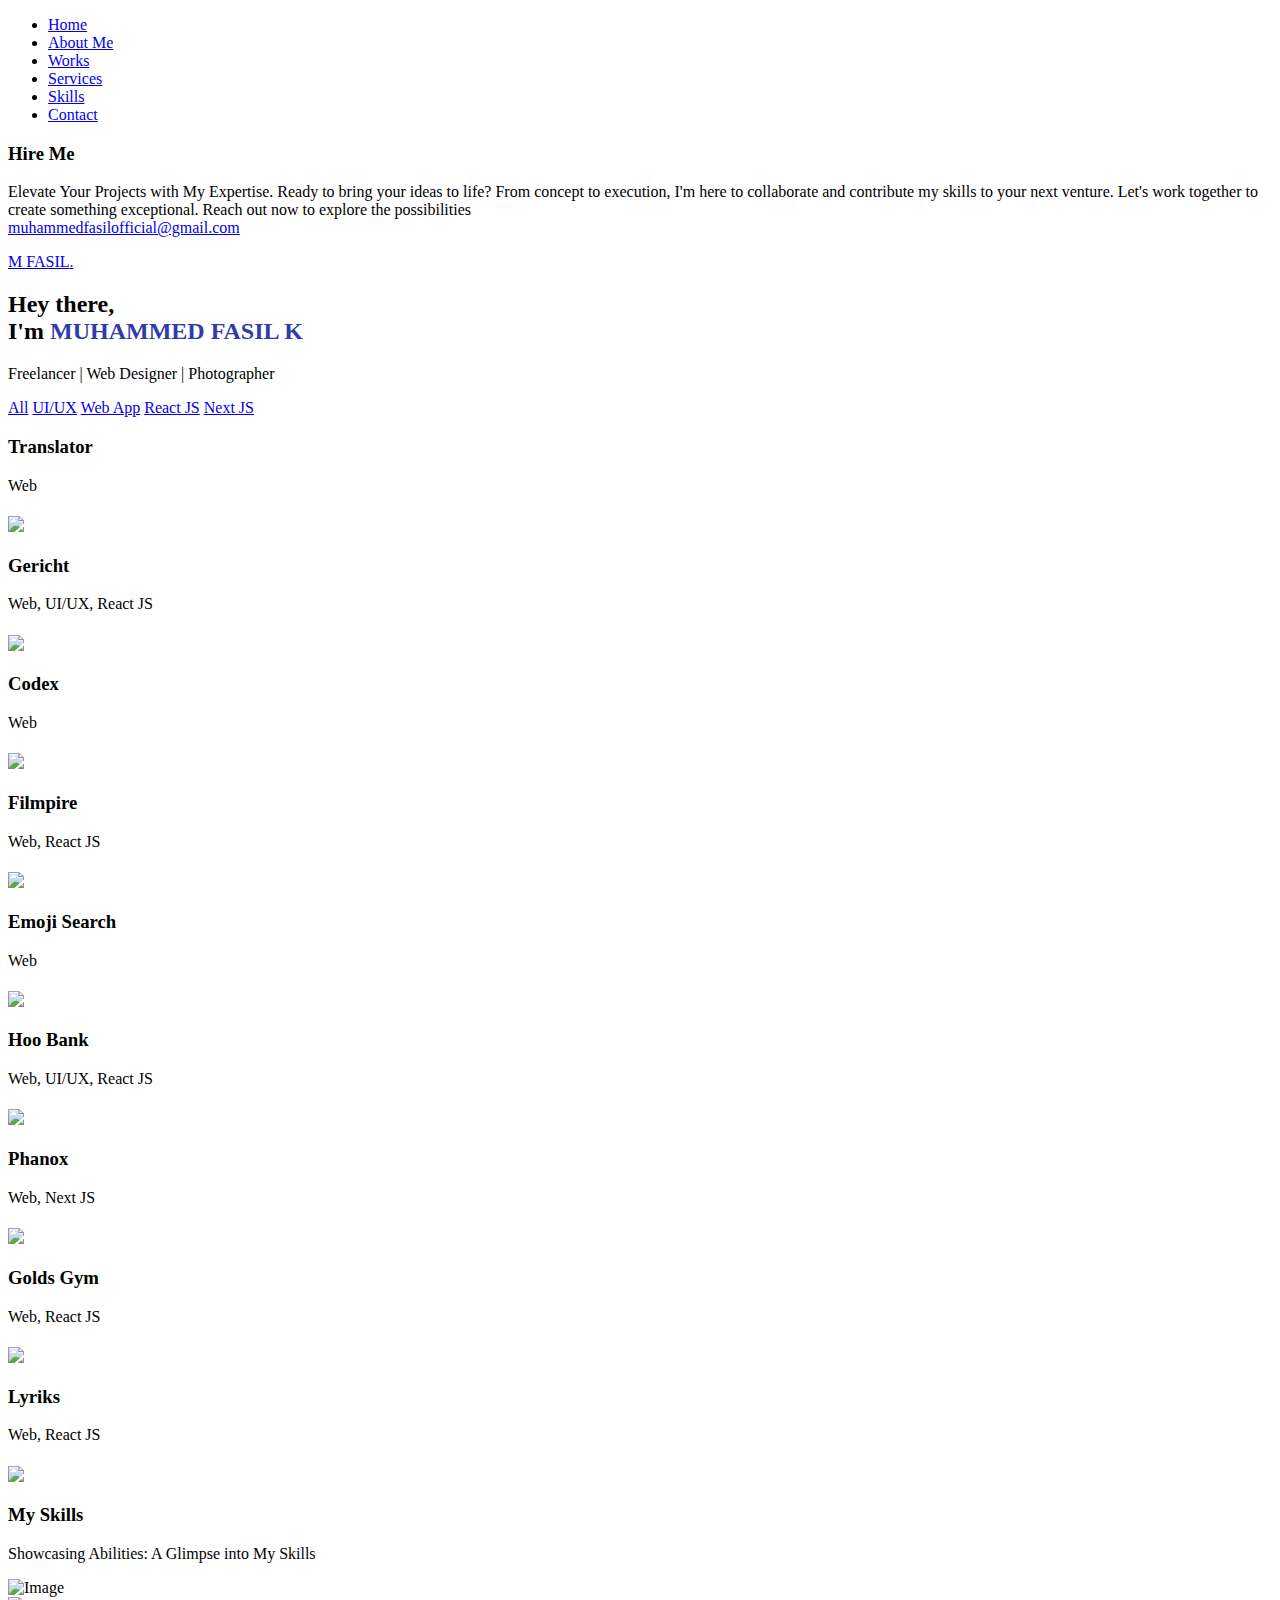
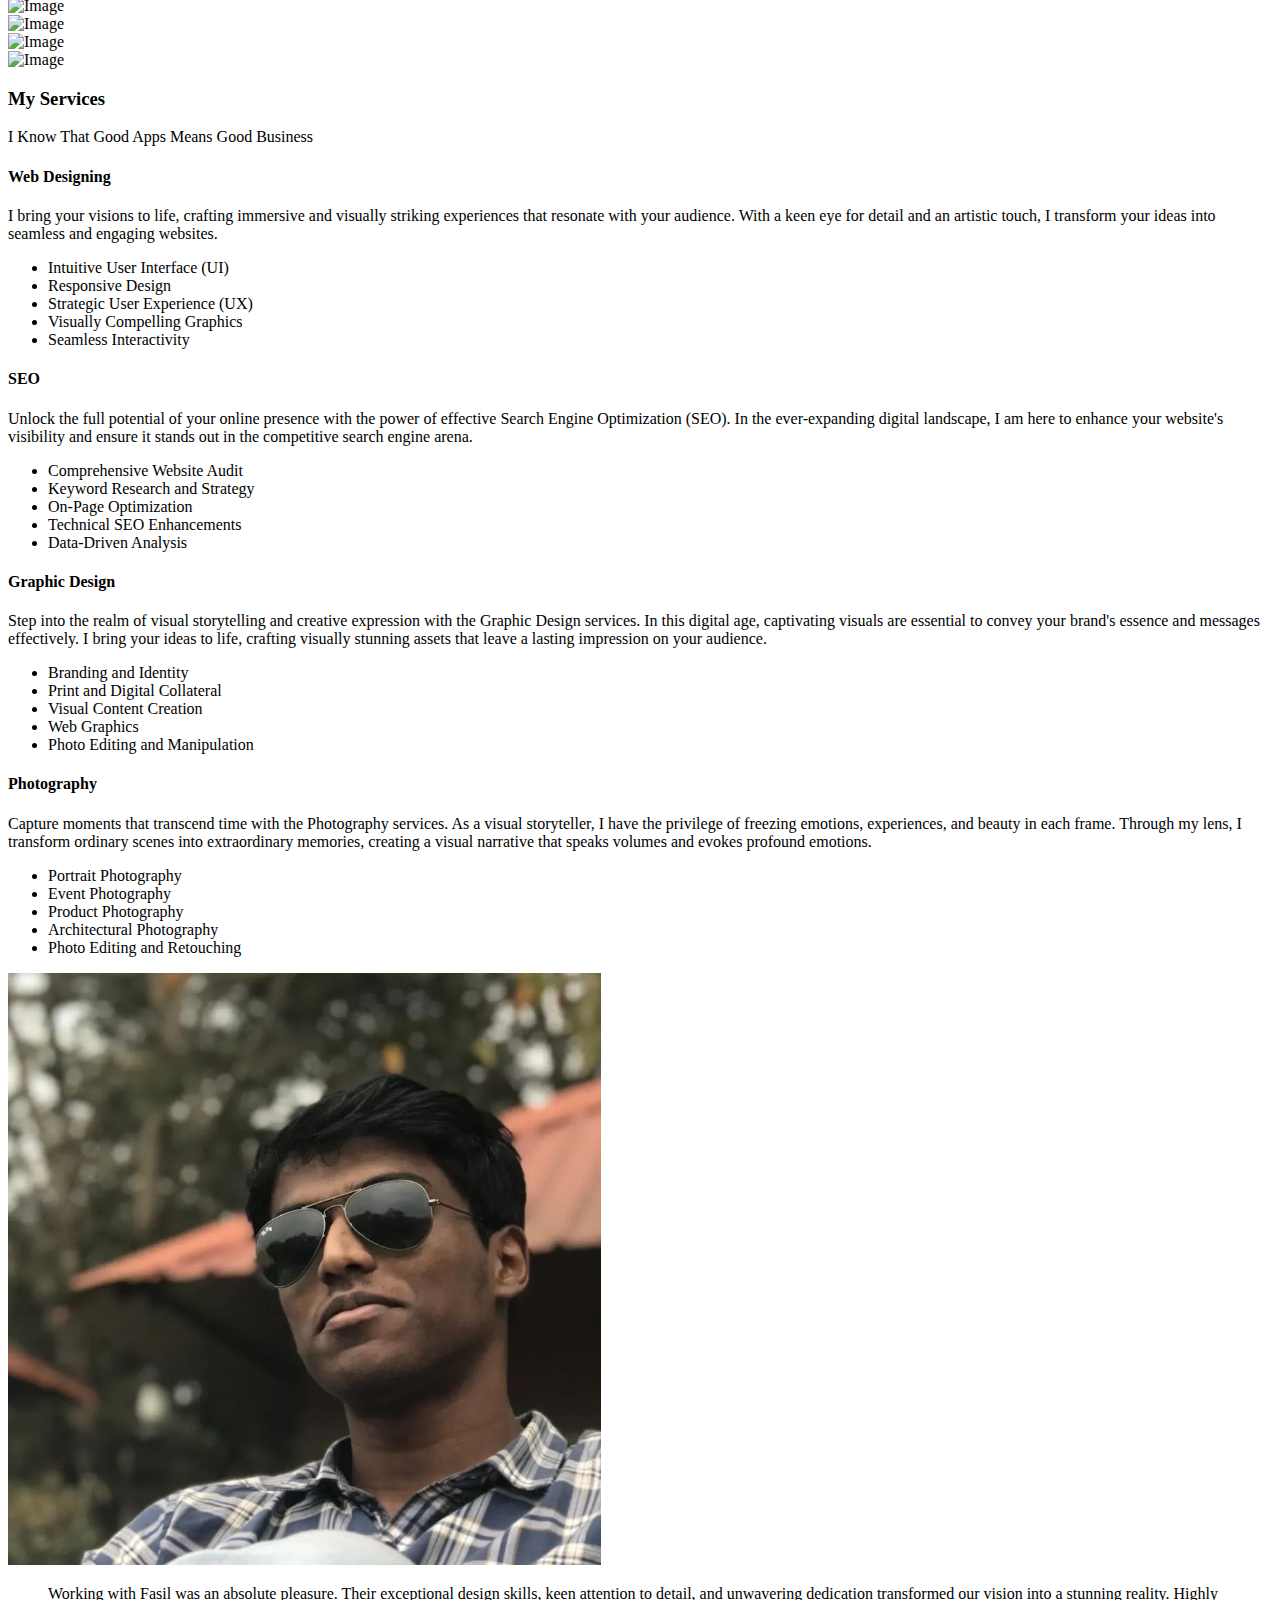
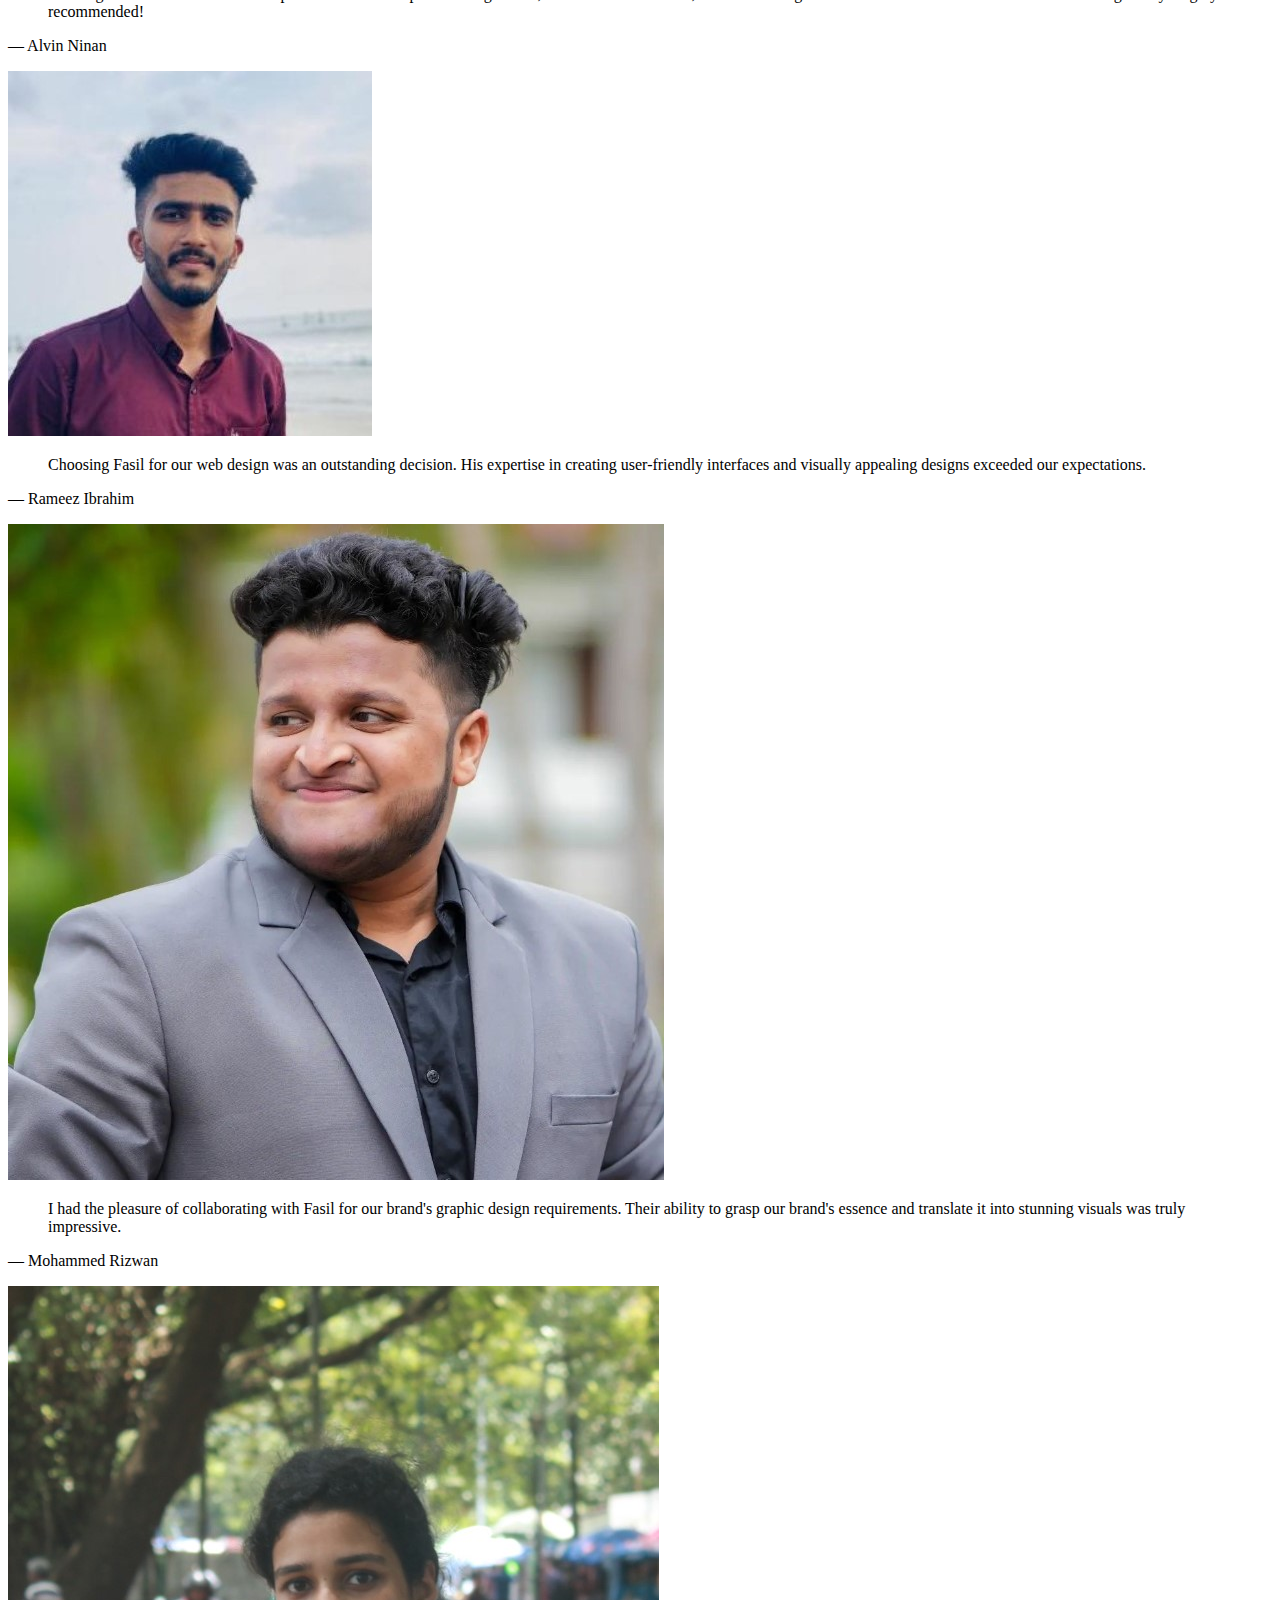
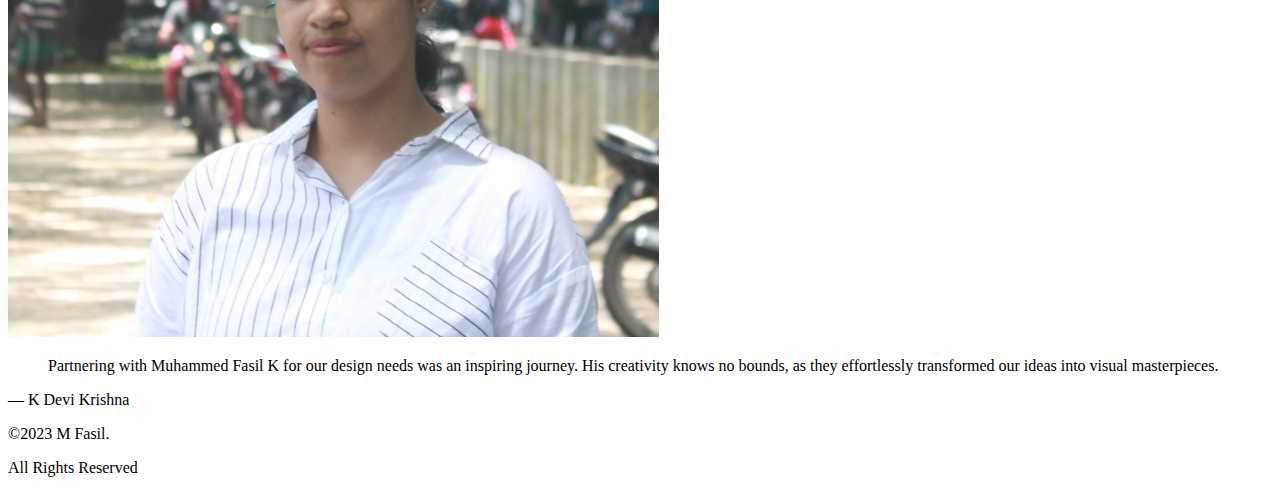
==== index.html @ 726c6844 "Updates" ====
<!DOCTYPE html>
<html lang="en">
  <head>
    <meta charset="utf-8" />
    <meta content="width=device-width, initial-scale=1.0" name="viewport" />

    <title>M Fasil</title>
    <meta content="" name="description" />
    <meta content="" name="keywords" />

    <!-- Favicons -->
    <link href="assets/img/favicon.png" rel="icon" />
    <link href="assets/img/apple-touch-icon.png" rel="apple-touch-icon" />

    <!-- Google Fonts -->
    <link
      href="https://fonts.googleapis.com/css?family=https://fonts.googleapis.com/css?family=Inconsolata:400,500,600,700|Raleway:400,400i,500,500i,600,600i,700,700i"
      rel="stylesheet"
    />

    <!-- Vendor CSS Files -->
    <link href="assets/vendor/aos/aos.css" rel="stylesheet" />
    <link
      href="assets/vendor/bootstrap/css/bootstrap.min.css"
      rel="stylesheet"
    />
    <link
      href="assets/vendor/bootstrap-icons/bootstrap-icons.css"
      rel="stylesheet"
    />
    <link href="assets/vendor/swiper/swiper-bundle.min.css" rel="stylesheet" />

    <!-- Template Main CSS File -->
    <link href="assets/css/style.css" rel="stylesheet" />
  </head>

  <body>
    <!-- ======= Navbar ======= -->
    <div class="collapse navbar-collapse custom-navmenu" id="main-navbar">
      <div class="container py-2 py-md-5">
        <div class="row align-items-start justify-content-between">
          <div class="col-md-2">
            <ul class="custom-menu">
              <li class="active"><a href="index.html">Home</a></li>
              <li><a href="about.html">About Me</a></li>
              <li><a href="works.html">Works</a></li>
              <li><a href="services.html">Services</a></li>
              <li><a href="skills.html">Skills</a></li>
              <li><a href="contact.html">Contact</a></li>
            </ul>
          </div>
          <div class="col-md-4 d-none d-md-block">
            <h3>Hire Me</h3>
            <p>
              Elevate Your Projects with My Expertise. Ready to bring your ideas
              to life? From concept to execution, I'm here to collaborate and
              contribute my skills to your next venture. Let's work together to
              create something exceptional. Reach out now to explore the
              possibilities <br />
              <span class="mt-2"
                ><a href="mailto:muhammedfasilofficial@gmail.com"
                  >muhammedfasilofficial@gmail.com</a
                ></span
              >
            </p>
          </div>
        </div>
      </div>
    </div>

    <nav class="navbar navbar-light custom-navbar">
      <div class="container">
        <a class="navbar-brand" href="index.html"
          >M FASIL<span style="color: rgb(49, 59, 172)">.</span></a
        >
        <a
          href="#"
          class="burger"
          data-bs-toggle="collapse"
          data-bs-target="#main-navbar"
        >
          <span></span>
        </a>
      </div>
    </nav>

    <main id="main">
      <!-- ======= Works Section ======= -->
      <section class="section site-portfolio">
        <div class="container">
          <div class="row mb-5 align-items-center">
            <div class="col-md-12 col-lg-6 mb-4 mb-lg-0" data-aos="fade-up">
              <h2>
                Hey there,<br />
                I'm<span style="color: rgb(49, 59, 172)">
                  MUHAMMED FASIL K</span
                >
              </h2>
              <p class="mb-0">Freelancer | Web Designer | Photographer</p>
            </div>
            <div
              class="col-md-12 col-lg-6 text-start text-lg-end"
              data-aos="fade-up"
              data-aos-delay="100"
            >
              <div id="filters" class="filters">
                <a href="#" data-filter="*" class="active">All</a>
                <a href="#" data-filter=".ui">UI/UX</a>
                <a href="#" data-filter=".web">Web App</a>
                <a href="#" data-filter=".react">React JS</a>
                <a href="#" data-filter=".next">Next JS</a>
              </div>
            </div>
          </div>
          <div
            id="portfolio-grid"
            class="row no-gutter"
            data-aos="fade-up"
            data-aos-delay="200"
          >
            <div class="item web col-sm-6 col-md-4 col-lg-4 mb-4">
              <div href="work-single.html" class="item-wrap fancybox">
                <div class="work-info">
                  <h3>Translator</h3>
                  <span>Web</span>
                  <h4 class="mt-3 demo">
                    <a
                      target="_blank"
                      href="https://fasilofficial.github.io/translator/"
                      title="live demo"
                    >
                      <i class="bi bi-eye-fill"></i>
                    </a>
                  </h4>
                </div>
                <img
                  class="img-fluid"
                  src="https://cdn.sanity.io/images/de2ktupk/production/27e6a210b5db4549b06da972960baa7c50d99b9a-500x500.png"
                />
              </div>
            </div>
            <div class="item web ui react col-sm-6 col-md-4 col-lg-4 mb-4">
              <div class="item-wrap fancybox">
                <div class="work-info">
                  <h3>Gericht</h3>
                  <span>Web, UI/UX, React JS</span>
                  <h4 class="mt-3 demo">
                    <a
                      target="_blank"
                      href="https://gericht-page.netlify.app/"
                      title="live demo"
                    >
                      <i class="bi bi-eye-fill"></i>
                    </a>
                  </h4>
                </div>
                <img
                  class="img-fluid"
                  src="https://cdn.sanity.io/images/de2ktupk/production/853e8920c03294f8082a225f009f265b17165183-500x500.png"
                />
              </div>
            </div>
            <div class="item web col-sm-6 col-md-4 col-lg-4 mb-4">
              <div class="item-wrap fancybox">
                <div class="work-info">
                  <h3>Codex</h3>
                  <span>Web</span>
                  <h4 class="mt-3 demo">
                    <a
                      target="_blank"
                      href="https://codex-page.vercel.app/"
                      title="live demo"
                    >
                      <i class="bi bi-eye-fill"></i>
                    </a>
                  </h4>
                </div>
                <img
                  class="img-fluid"
                  src="https://cdn.sanity.io/images/de2ktupk/production/6bc00fe7e899faacb3746bc3870654cf12eb9256-500x500.png"
                />
              </div>
            </div>
            <div class="item web react col-sm-6 col-md-4 col-lg-4 mb-4">
              <div class="item-wrap fancybox">
                <div class="work-info">
                  <h3>Filmpire</h3>
                  <span>Web, React JS</span>
                  <h4 class="mt-3 demo">
                    <a
                      target="_blank"
                      href="https://filmpire-app.netlify.app/"
                      title="live demo"
                    >
                      <i class="bi bi-eye-fill"></i>
                    </a>
                  </h4>
                </div>
                <img
                  class="img-fluid"
                  src="https://cdn.sanity.io/images/de2ktupk/production/169bdb9dff575c26421f9828ba1177f755d87095-500x500.png"
                />
              </div>
            </div>
            <div class="item web col-sm-6 col-md-4 col-lg-4 mb-4">
              <div class="item-wrap fancybox">
                <div class="work-info">
                  <h3>Emoji Search</h3>
                  <span>Web</span>
                  <h4 class="mt-3 demo">
                    <a
                      target="_blank"
                      href="https://fasilofficial.github.io/emoji-search/"
                      title="live demo"
                    >
                      <i class="bi bi-eye-fill"></i>
                    </a>
                  </h4>
                </div>
                <img
                  class="img-fluid"
                  src="https://cdn.sanity.io/images/de2ktupk/production/59ee0f8372dfbbe67a59841fc3a67ae617995389-500x500.png"
                />
              </div>
            </div>
            <div class="item web ui react col-sm-6 col-md-4 col-lg-4 mb-4">
              <div class="item-wrap fancybox">
                <div class="work-info">
                  <h3>Hoo Bank</h3>
                  <span>Web, UI/UX, React JS</span>
                  <h4 class="mt-3 demo">
                    <a
                      target="_blank"
                      href="https://hoobankers.netlify.app/"
                      title="live demo"
                    >
                      <i class="bi bi-eye-fill"></i>
                    </a>
                  </h4>
                </div>
                <img
                  class="img-fluid"
                  src="https://cdn.sanity.io/images/de2ktupk/production/d0e38f75c8ddc8a622463ac9f8f31f39d537196a-500x500.png"
                />
              </div>
            </div>
            <div class="item web next col-sm-6 col-md-4 col-lg-4 mb-4">
              <div class="item-wrap fancybox">
                <div class="work-info">
                  <h3>Phanox</h3>
                  <span>Web, Next JS</span>
                  <h4 class="mt-3 demo">
                    <a
                      target="_blank"
                      href="https://phanox-sounds.vercel.app/"
                      title="live demo"
                    >
                      <i class="bi bi-eye-fill"></i>
                    </a>
                  </h4>
                </div>
                <img
                  class="img-fluid"
                  src="https://cdn.sanity.io/images/de2ktupk/production/9f45d76c7763c3a4b56a4cad0aba9dd14e6b04bd-500x500.png"
                />
              </div>
            </div>
            <div class="item web react col-sm-6 col-md-4 col-lg-4 mb-4">
              <div href="work-single.html" class="item-wrap fancybox">
                <div class="work-info">
                  <h3>Golds Gym</h3>
                  <span>Web, React JS</span>
                  <h4 class="mt-3 demo">
                    <a
                      target="_blank"
                      href="https://golds-fitness.vercel.app/"
                      title="live demo"
                    >
                      <i class="bi bi-eye-fill"></i>
                    </a>
                  </h4>
                </div>
                <img
                  class="img-fluid"
                  src="https://cdn.sanity.io/images/de2ktupk/production/bbcb0a544a6cfcc784c9dc8f32386120689602f2-500x500.png"
                />
              </div>
            </div>
            <div class="item web react col-sm-6 col-md-4 col-lg-4 mb-4">
              <div class="item-wrap fancybox">
                <div class="work-info">
                  <h3>Lyriks</h3>
                  <span>Web, React JS</span>
                  <h4 class="mt-3 demo">
                    <a
                      target="_blank"
                      href="https://lyriks-page.netlify.app/"
                      title="live demo"
                    >
                      <i class="bi bi-eye-fill"></i>
                    </a>
                  </h4>
                </div>
                <img
                  class="img-fluid"
                  src="https://cdn.sanity.io/images/de2ktupk/production/3fb2e69e234084cc07b4cdeb4f1246c5017211f5-500x500.png"
                />
              </div>
            </div>
          </div>
        </div>
      </section>
      <!-- End  Works Section -->

      <!-- ======= Skills Section ======= -->
      <section class="section">
        <div class="container">
          <div class="row justify-content-center text-center mb-4">
            <div class="col-5">
              <h3 class="h3 heading">My Skills</h3>
              <p>Showcasing Abilities: A Glimpse into My Skills</p>
            </div>
          </div>
          <div class="row d-flex justify-content-evenly" data-aos="fade-up">
            <div
              class="col-4 col-sm-4 col-md-2 d-flex justify-content-center"
              data-aos-delay="100"
            >
              <img
                src="assets/img/html5-logo.png"
                alt="Image"
                class="img-fluid"
              />
            </div>
            <div
              class="col-4 col-sm-4 col-md-2 d-flex justify-content-center"
              data-aos-delay="200"
            >
              <img
                src="assets/img/css3-logo.png"
                alt="Image"
                class="img-fluid"
              />
            </div>
            <div
              class="col-4 col-sm-4 col-md-2 d-flex justify-content-center"
              data-aos-delay="300"
            >
              <img
                src="assets/img/javascript-logo.png"
                alt="Image"
                class="img-fluid"
              />
            </div>
            <div
              class="col-4 col-sm-4 col-md-2 d-flex justify-content-center"
              data-aos-delay="400"
            >
              <img
                src="assets/img/react-logo.png"
                alt="Image"
                class="img-fluid"
              />
            </div>
            <div
              class="col-4 col-sm-4 col-md-2 d-flex justify-content-center"
              data-aos-delay="400"
            >
              <img
                src="assets/img/github-logo.png"
                alt="Image"
                class="img-fluid"
              />
            </div>
          </div>
        </div>
      </section>
      <!-- End Skills Section -->

      <!-- ======= Services Section ======= -->
      <section class="section services">
        <div class="container">
          <div class="row justify-content-center text-center mb-4">
            <div class="col-5">
              <h3 class="h3 heading">My Services</h3>
              <p>I Know That Good Apps Means Good Business</p>
            </div>
          </div>
          <div class="row" data-aos="fade-up" data-aos-delay="200">
            <div class="col-12 col-sm-6 col-md-6 col-lg-3">
              <h4 class="h4 mb-2">Web Designing</h4>
              <p>
                I bring your visions to life, crafting immersive and visually
                striking experiences that resonate with your audience. With a
                keen eye for detail and an artistic touch, I transform your
                ideas into seamless and engaging websites.
              </p>
              <ul class="list-unstyled list-line">
                <li>Intuitive User Interface (UI)</li>
                <li>Responsive Design</li>
                <li>Strategic User Experience (UX)</li>
                <li>Visually Compelling Graphics</li>
                <li>Seamless Interactivity</li>
              </ul>
            </div>
            <div class="col-12 col-sm-6 col-md-6 col-lg-3">
              <h4 class="h4 mb-2">SEO</h4>
              <p>
                Unlock the full potential of your online presence with the power
                of effective Search Engine Optimization (SEO). In the
                ever-expanding digital landscape, I am here to enhance your
                website's visibility and ensure it stands out in the competitive
                search engine arena.
              </p>
              <ul class="list-unstyled list-line">
                <li>Comprehensive Website Audit</li>
                <li>Keyword Research and Strategy</li>
                <li>On-Page Optimization</li>
                <li>Technical SEO Enhancements</li>
                <li>Data-Driven Analysis</li>
              </ul>
            </div>
            <div class="col-12 col-sm-6 col-md-6 col-lg-3">
              <h4 class="h4 mb-2">Graphic Design</h4>
              <p>
                Step into the realm of visual storytelling and creative
                expression with the Graphic Design services. In this digital
                age, captivating visuals are essential to convey your brand's
                essence and messages effectively. I bring your ideas to life,
                crafting visually stunning assets that leave a lasting
                impression on your audience.
              </p>
              <ul class="list-unstyled list-line">
                <li>Branding and Identity</li>
                <li>Print and Digital Collateral</li>
                <li>Visual Content Creation</li>
                <li>Web Graphics</li>
                <li>Photo Editing and Manipulation</li>
              </ul>
            </div>
            <div class="col-12 col-sm-6 col-md-6 col-lg-3">
              <h4 class="h4 mb-2">Photography</h4>
              <p>
                Capture moments that transcend time with the Photography
                services. As a visual storyteller, I have the privilege of
                freezing emotions, experiences, and beauty in each frame.
                Through my lens, I transform ordinary scenes into extraordinary
                memories, creating a visual narrative that speaks volumes and
                evokes profound emotions.
              </p>
              <ul class="list-unstyled list-line">
                <li>Portrait Photography</li>
                <li>Event Photography</li>
                <li>Product Photography</li>
                <li>Architectural Photography</li>
                <li>Photo Editing and Retouching</li>
              </ul>
            </div>
          </div>
        </div>
      </section>
      <!-- End Services Section -->

      <!-- ======= Testimonials Section ======= -->
      <section class="section pt-0">
        <div class="container">
          <div
            class="testimonials-slider swiper"
            data-aos="fade-up"
            data-aos-delay="100"
          >
            <div class="swiper-wrapper">
              <div class="swiper-slide">
                <div class="testimonial-wrap">
                  <div class="testimonial">
                    <img
                      src="assets/img/Alvin Ninan.jpg"
                      alt="Image"
                      class="img-fluid"
                    />
                    <blockquote>
                      <p>
                        Working with Fasil was an absolute pleasure. Their exceptional design skills, keen attention to detail, and unwavering dedication transformed our vision into a stunning reality. Highly recommended!
                      </p>
                    </blockquote>
                    <p>&mdash; Alvin Ninan</p>
                  </div>
                </div>
              </div>

              <div class="swiper-slide">
                <div class="testimonial-wrap">
                  <div class="testimonial">
                    <img
                      src="assets/img/Rameez Ibrahim.jpg"
                      alt="Image"
                      class="img-fluid"
                    />
                    <blockquote>
                      <p>
                        Choosing Fasil for our web design was an outstanding decision. His expertise in creating user-friendly interfaces and visually appealing designs exceeded our expectations.
                      </p>
                    </blockquote>
                    <p>&mdash; Rameez Ibrahim</p>
                  </div>
                </div>
              </div>
              <div class="swiper-slide">
                <div class="testimonial-wrap">
                  <div class="testimonial">
                    <img
                      src="assets/img/Mohammed Rizwan.jpg"
                      alt="Image"
                      class="img-fluid"
                    />
                    <blockquote>
                      <p>
                        I had the pleasure of collaborating with Fasil for our brand's graphic design requirements. Their ability to grasp our brand's essence and translate it into stunning visuals was truly impressive.
                      </p>
                    </blockquote>
                    <p>&mdash; Mohammed Rizwan</p>
                  </div>
                </div>
              </div>
              <div class="swiper-slide">
                <div class="testimonial-wrap">
                  <div class="testimonial">
                    <img
                      src="assets/img/Devi Krishna.jpg"
                      alt="Image"
                      class="img-fluid"
                    />
                    <blockquote>
                      <p>
                        Partnering with Muhammed Fasil K for our design needs was an inspiring journey. His creativity knows no bounds, as they effortlessly transformed our ideas into visual masterpieces.
                      </p>
                    </blockquote>
                    <p>&mdash; K Devi Krishna</p>
                  </div>
                </div>
              </div>
            </div>
            <div class="swiper-pagination"></div>
          </div>
        </div>
      </section>
      <!-- End Testimonials Section -->
    </main>
    <!-- End #main -->

    <!-- ======= Footer ======= -->
    <footer class="footer" role="contentinfo">
      <div class="container">
        <div class="row">
          <div class="col-sm-6">
            <p class="mb-1">&copy;2023 M Fasil.</p>
            <p>All Rights Reserved</p>
          </div>
          <div class="col-sm-6 social text-md-end">
            <a href="https://github.com/fasilofficial"
              ><span class="bi bi-github"></span
            ></a>
            <a href="https://www.linkedin.com/in/mfasilofficial/"
              ><span class="bi bi-linkedin"></span
            ></a>
            <a href="https://www.instagram.com/fasil.jpeg/"
              ><span class="bi bi-instagram"></span
            ></a>
          </div>
        </div>
      </div>
    </footer>

    <a
      href="#"
      class="back-to-top d-flex align-items-center justify-content-center"
      ><i class="bi bi-arrow-up-short"></i
    ></a>

    <!-- Vendor JS Files -->
    <script src="assets/vendor/aos/aos.js"></script>
    <script src="assets/vendor/bootstrap/js/bootstrap.bundle.min.js"></script>
    <script src="assets/vendor/isotope-layout/isotope.pkgd.min.js"></script>
    <script src="assets/vendor/swiper/swiper-bundle.min.js"></script>
    <script src="assets/vendor/php-email-form/validate.js"></script>

    <!-- Template Main JS File -->
    <script src="assets/js/main.js"></script>
  </body>
</html>
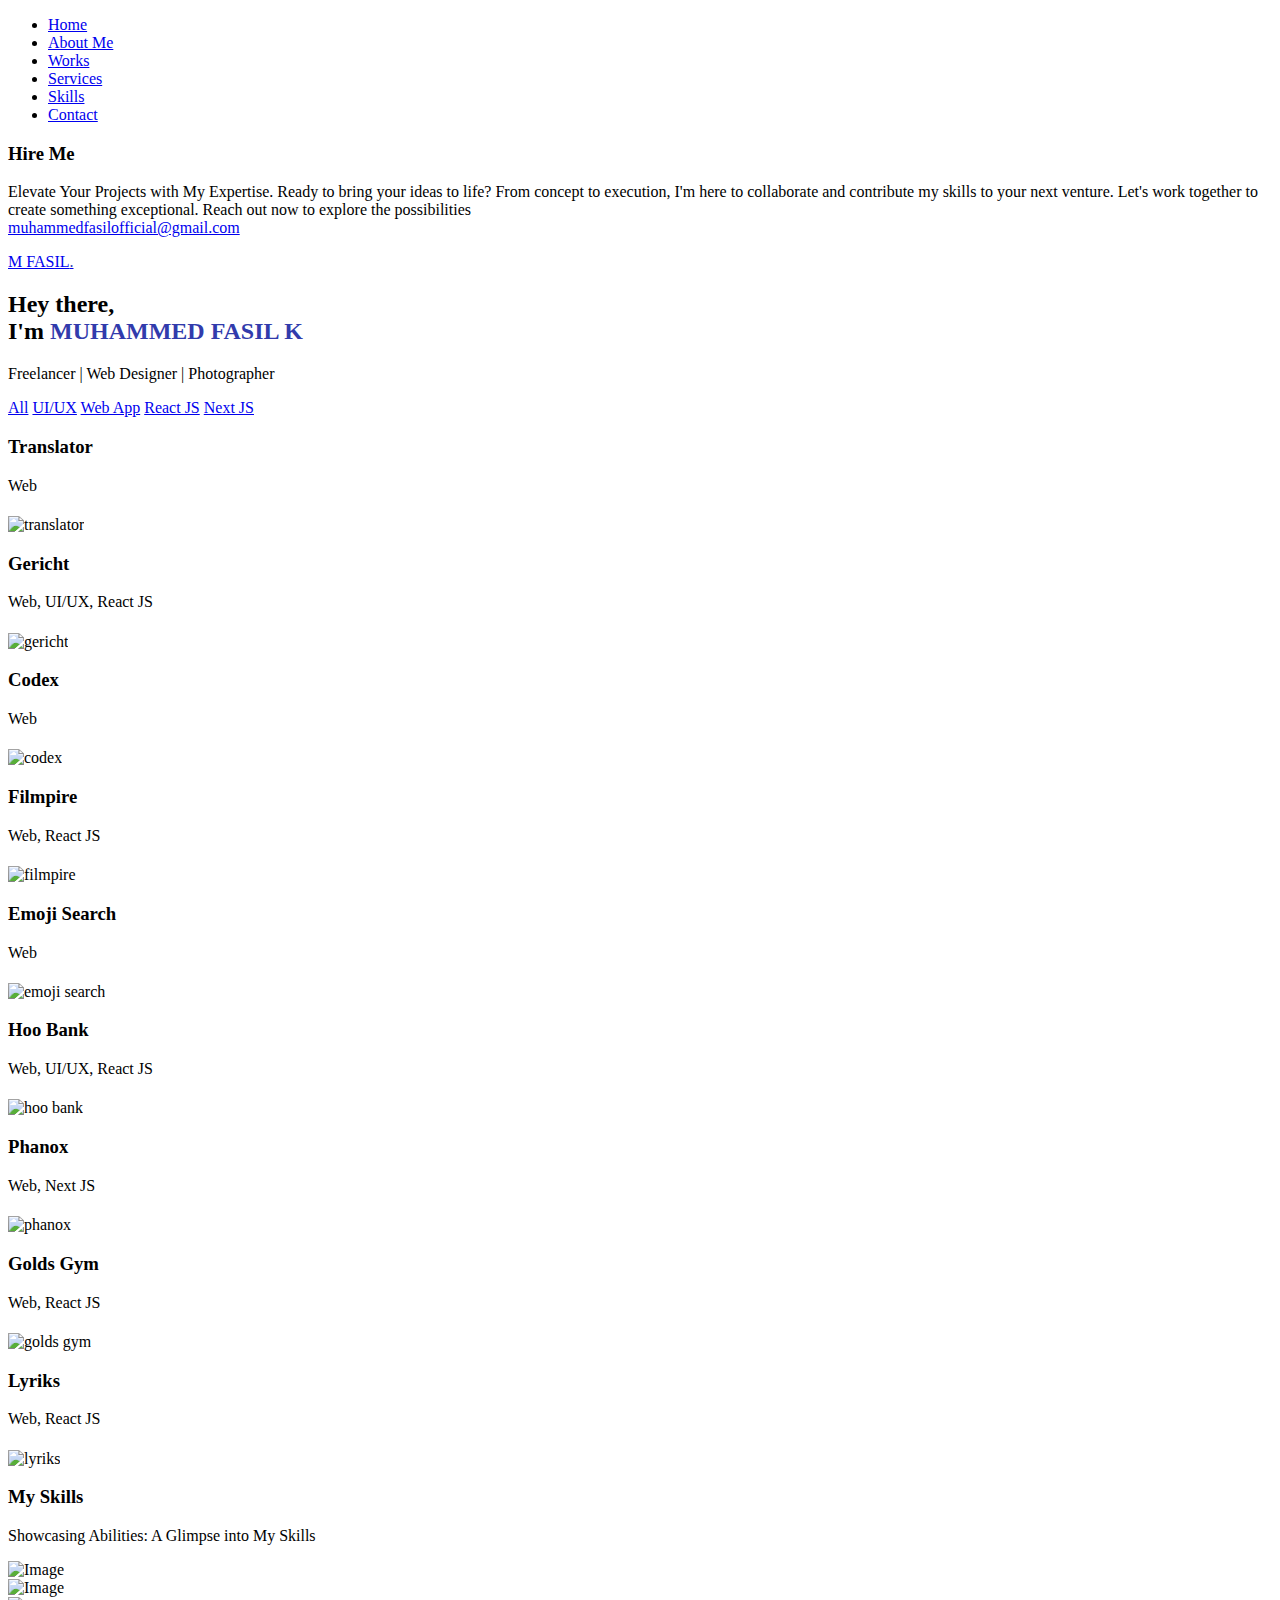
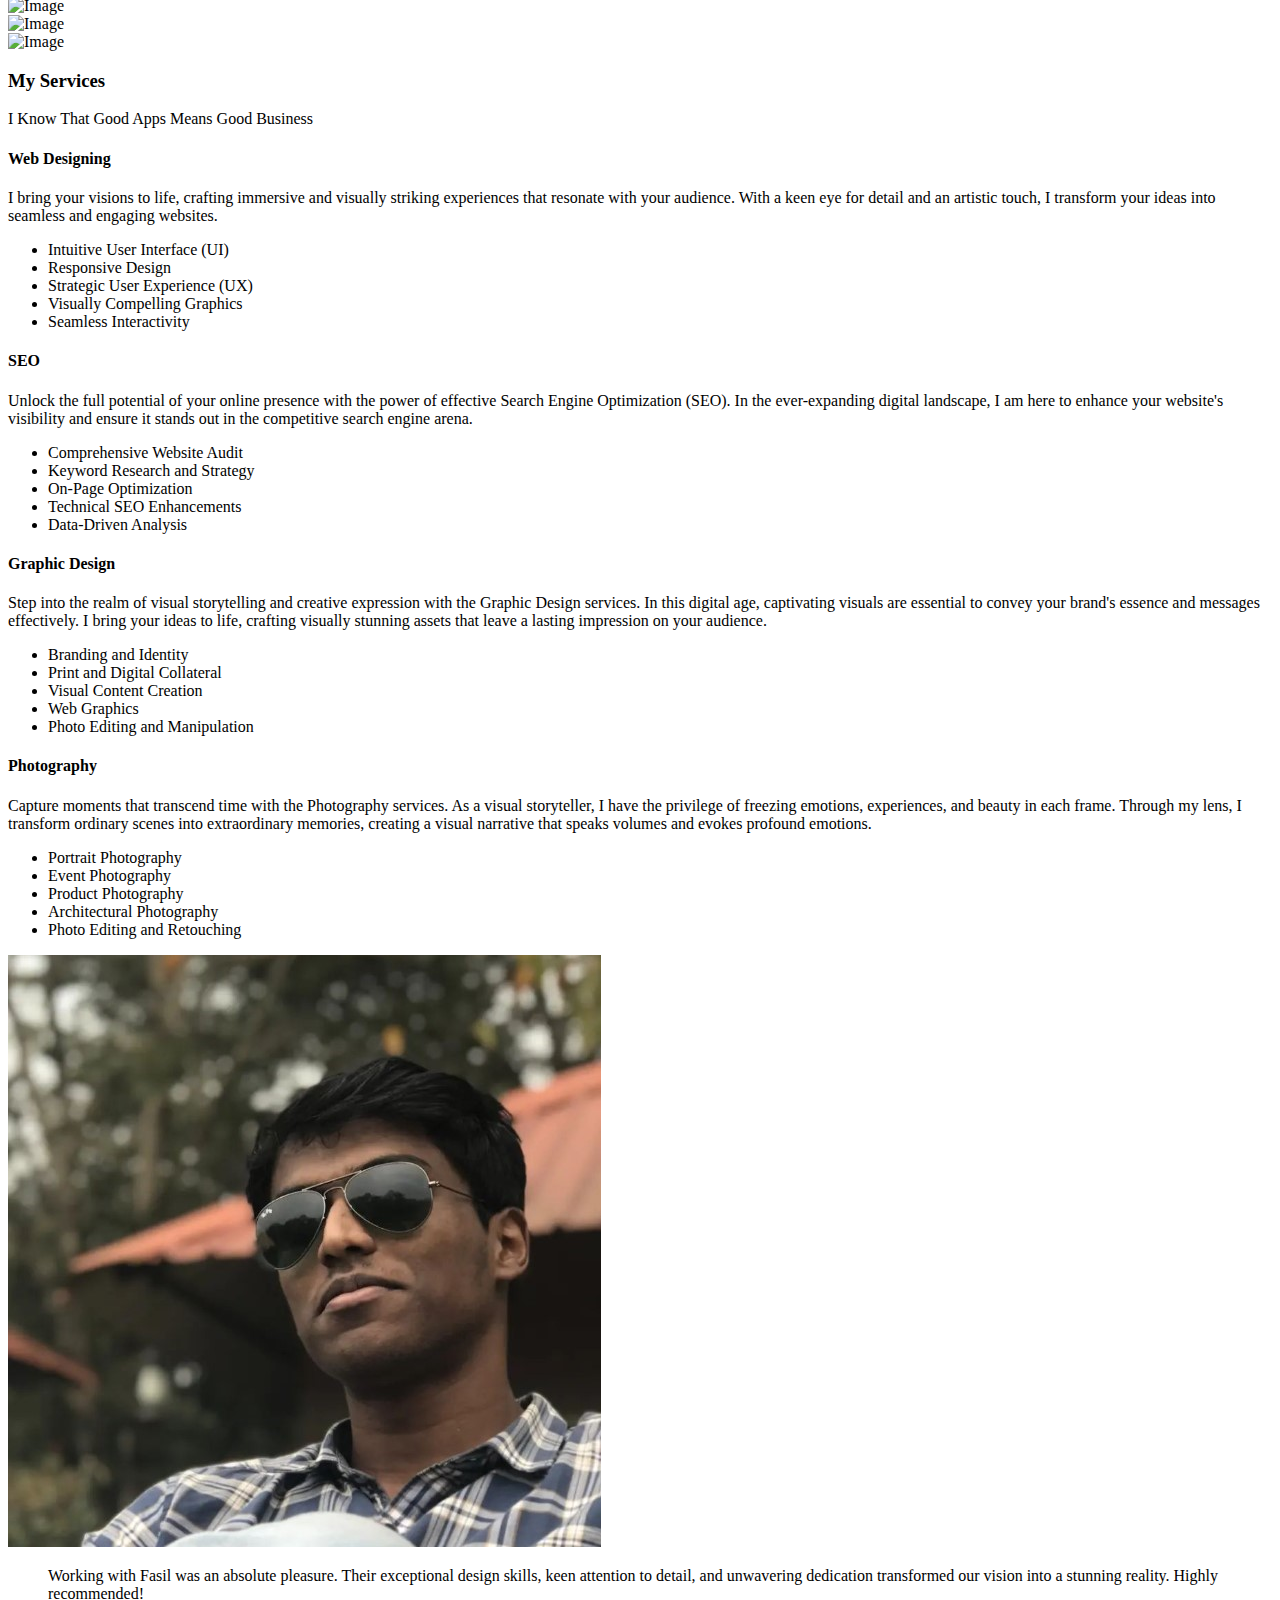
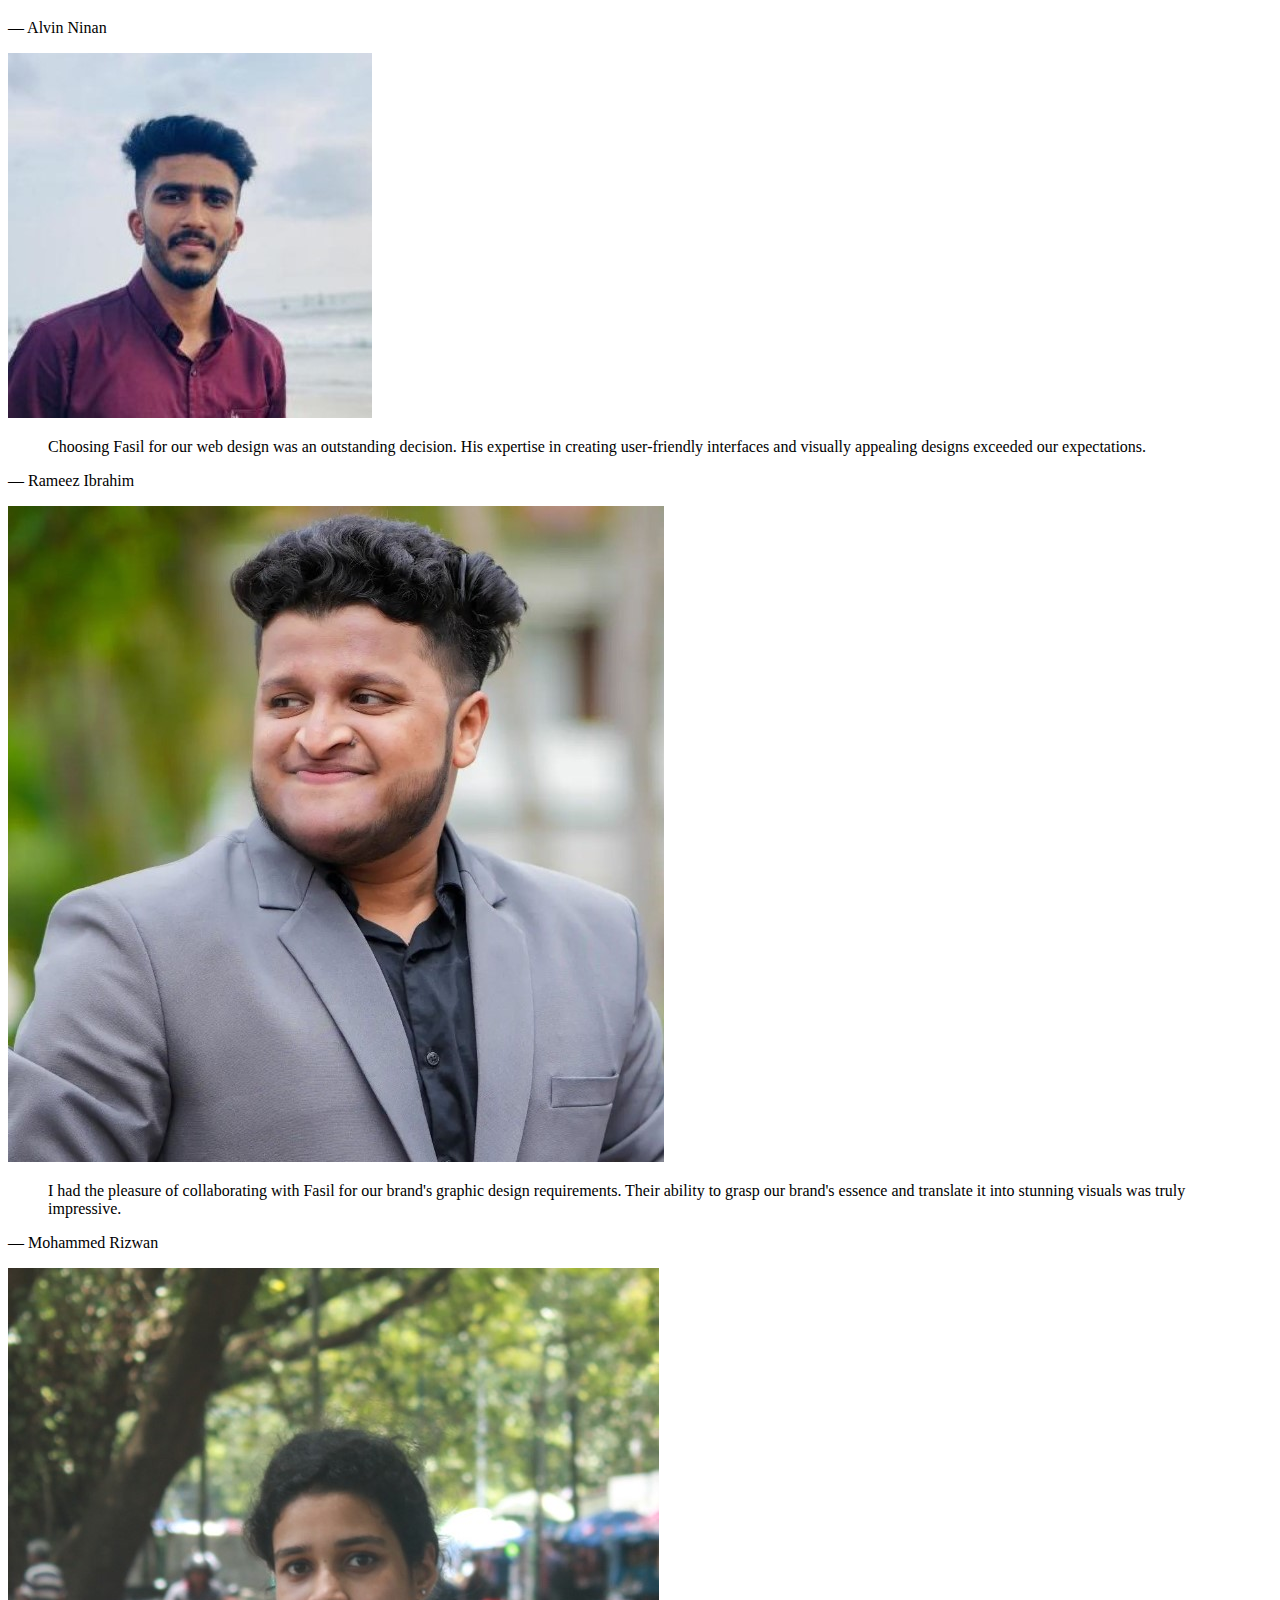
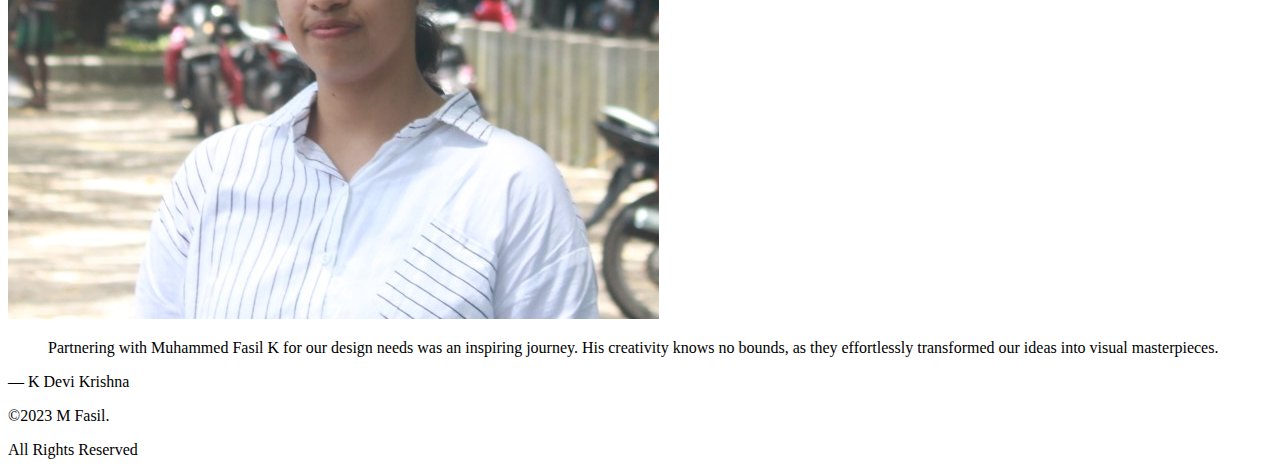
==== commit 11e3f603: "alt added to images" ====
--- a/index.html
+++ b/index.html
@@ -3,34 +3,17 @@
   <head>
     <meta charset="utf-8" />
     <meta content="width=device-width, initial-scale=1.0" name="viewport" />
-
     <title>M Fasil</title>
-    <meta content="" name="description" />
-    <meta content="" name="keywords" />
-
-    <!-- Favicons -->
+    <meta content="This is the portfolio website of Muhammed Fasil K" name="description" />
+    <meta content="portfolio personal" name="keywords" />
+    <meta content="Muhammed Fasil K" name="author">
     <link href="assets/img/favicon.png" rel="icon" />
     <link href="assets/img/apple-touch-icon.png" rel="apple-touch-icon" />
-
-    <!-- Google Fonts -->
-    <link
-      href="https://fonts.googleapis.com/css?family=https://fonts.googleapis.com/css?family=Inconsolata:400,500,600,700|Raleway:400,400i,500,500i,600,600i,700,700i"
-      rel="stylesheet"
-    />
-
-    <!-- Vendor CSS Files -->
+    <link href="https://fonts.googleapis.com/css?family=https://fonts.googleapis.com/css?family=Inconsolata:400,500,600,700|Raleway:400,400i,500,500i,600,600i,700,700i" rel="stylesheet"/>
     <link href="assets/vendor/aos/aos.css" rel="stylesheet" />
-    <link
-      href="assets/vendor/bootstrap/css/bootstrap.min.css"
-      rel="stylesheet"
-    />
-    <link
-      href="assets/vendor/bootstrap-icons/bootstrap-icons.css"
-      rel="stylesheet"
-    />
+    <link href="assets/vendor/bootstrap/css/bootstrap.min.css" rel="stylesheet"/>
+    <link href="assets/vendor/bootstrap-icons/bootstrap-icons.css" rel="stylesheet"/>
     <link href="assets/vendor/swiper/swiper-bundle.min.css" rel="stylesheet" />
-
-    <!-- Template Main CSS File -->
     <link href="assets/css/style.css" rel="stylesheet" />
   </head>
 
@@ -135,6 +118,7 @@
                 </div>
                 <img
                   class="img-fluid"
+                  alt="translator"
                   src="https://cdn.sanity.io/images/de2ktupk/production/27e6a210b5db4549b06da972960baa7c50d99b9a-500x500.png"
                 />
               </div>
@@ -156,6 +140,7 @@
                 </div>
                 <img
                   class="img-fluid"
+                  alt="gericht"
                   src="https://cdn.sanity.io/images/de2ktupk/production/853e8920c03294f8082a225f009f265b17165183-500x500.png"
                 />
               </div>
@@ -177,6 +162,7 @@
                 </div>
                 <img
                   class="img-fluid"
+                  alt="codex"
                   src="https://cdn.sanity.io/images/de2ktupk/production/6bc00fe7e899faacb3746bc3870654cf12eb9256-500x500.png"
                 />
               </div>
@@ -198,6 +184,7 @@
                 </div>
                 <img
                   class="img-fluid"
+                  alt="filmpire"
                   src="https://cdn.sanity.io/images/de2ktupk/production/169bdb9dff575c26421f9828ba1177f755d87095-500x500.png"
                 />
               </div>
@@ -219,6 +206,7 @@
                 </div>
                 <img
                   class="img-fluid"
+                  alt="emoji search"
                   src="https://cdn.sanity.io/images/de2ktupk/production/59ee0f8372dfbbe67a59841fc3a67ae617995389-500x500.png"
                 />
               </div>
@@ -240,6 +228,7 @@
                 </div>
                 <img
                   class="img-fluid"
+                  alt="hoo bank"
                   src="https://cdn.sanity.io/images/de2ktupk/production/d0e38f75c8ddc8a622463ac9f8f31f39d537196a-500x500.png"
                 />
               </div>
@@ -261,6 +250,7 @@
                 </div>
                 <img
                   class="img-fluid"
+                  alt="phanox"
                   src="https://cdn.sanity.io/images/de2ktupk/production/9f45d76c7763c3a4b56a4cad0aba9dd14e6b04bd-500x500.png"
                 />
               </div>
@@ -282,6 +272,7 @@
                 </div>
                 <img
                   class="img-fluid"
+                  alt="golds gym"
                   src="https://cdn.sanity.io/images/de2ktupk/production/bbcb0a544a6cfcc784c9dc8f32386120689602f2-500x500.png"
                 />
               </div>
@@ -303,6 +294,7 @@
                 </div>
                 <img
                   class="img-fluid"
+                  alt="lyriks"
                   src="https://cdn.sanity.io/images/de2ktupk/production/3fb2e69e234084cc07b4cdeb4f1246c5017211f5-500x500.png"
                 />
               </div>
@@ -576,15 +568,10 @@
       class="back-to-top d-flex align-items-center justify-content-center"
       ><i class="bi bi-arrow-up-short"></i
     ></a>
-
-    <!-- Vendor JS Files -->
     <script src="assets/vendor/aos/aos.js"></script>
     <script src="assets/vendor/bootstrap/js/bootstrap.bundle.min.js"></script>
     <script src="assets/vendor/isotope-layout/isotope.pkgd.min.js"></script>
     <script src="assets/vendor/swiper/swiper-bundle.min.js"></script>
-    <script src="assets/vendor/php-email-form/validate.js"></script>
-
-    <!-- Template Main JS File -->
     <script src="assets/js/main.js"></script>
   </body>
 </html>
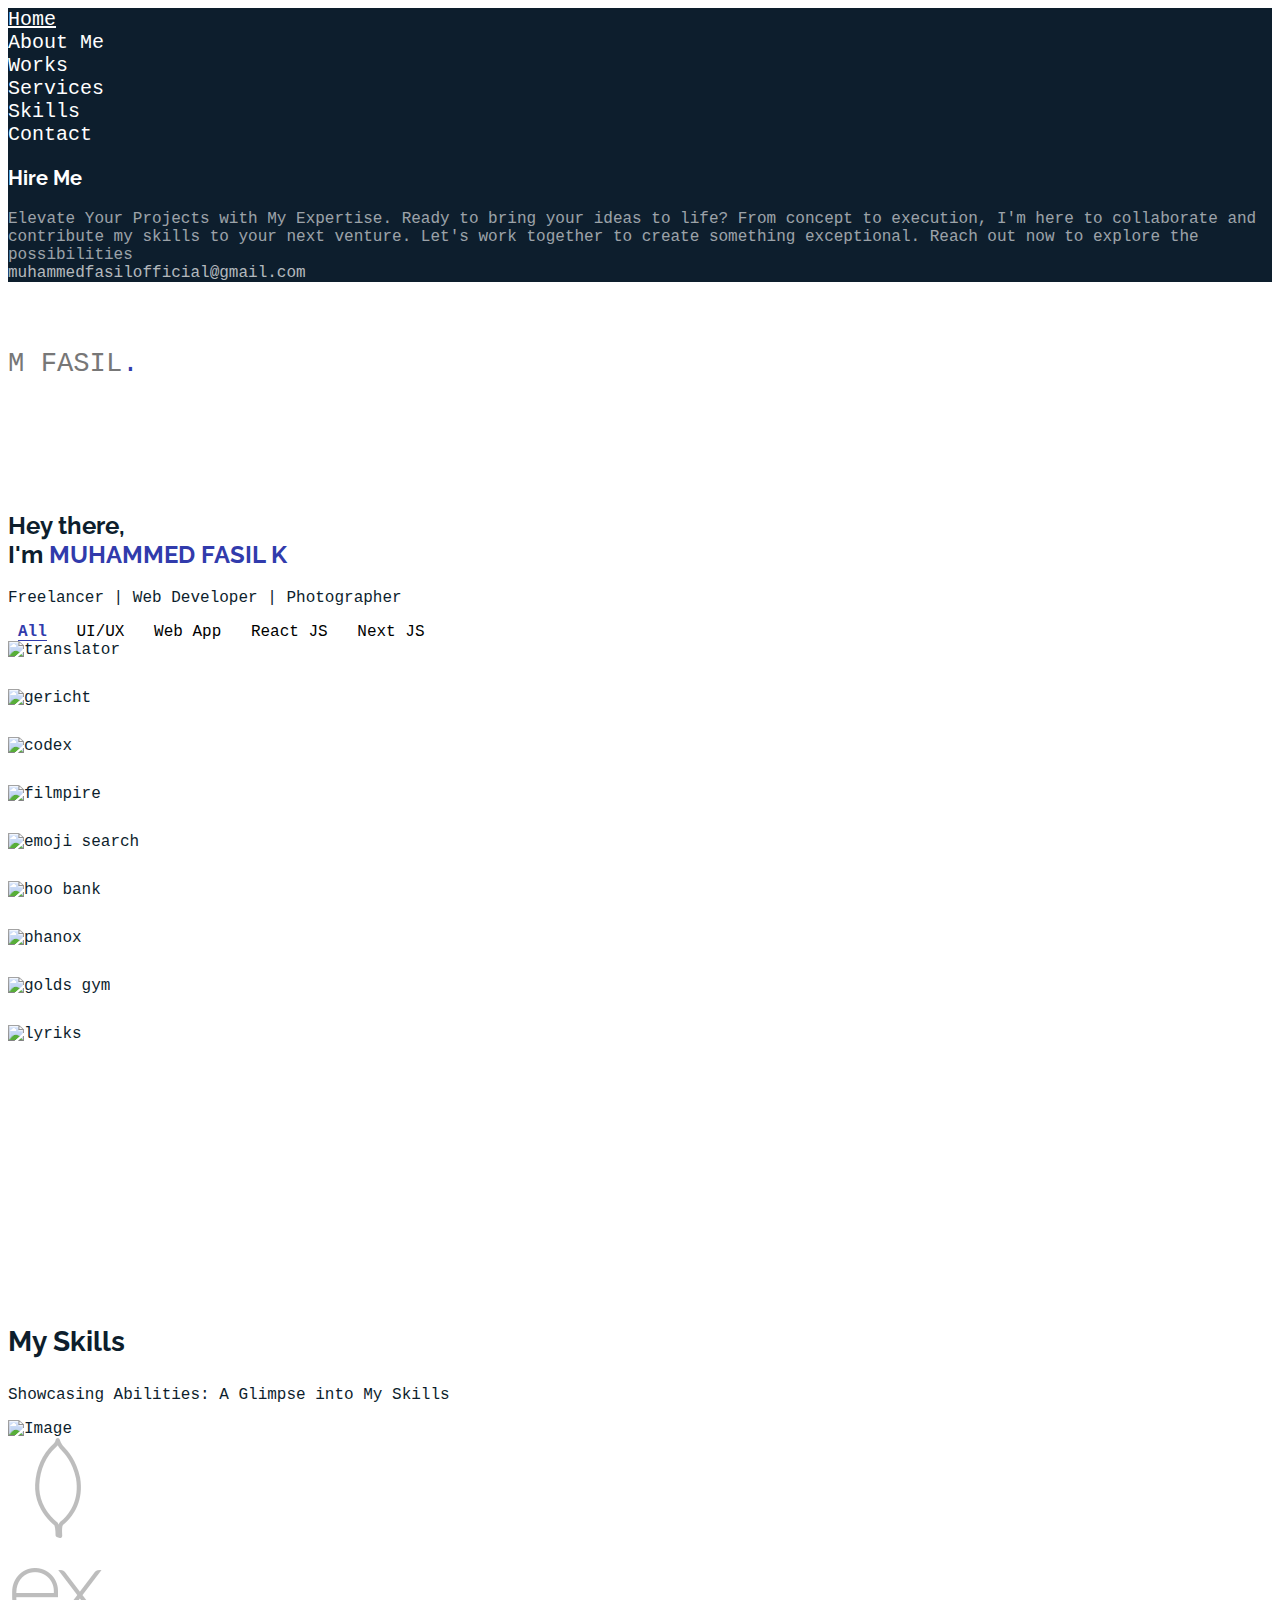
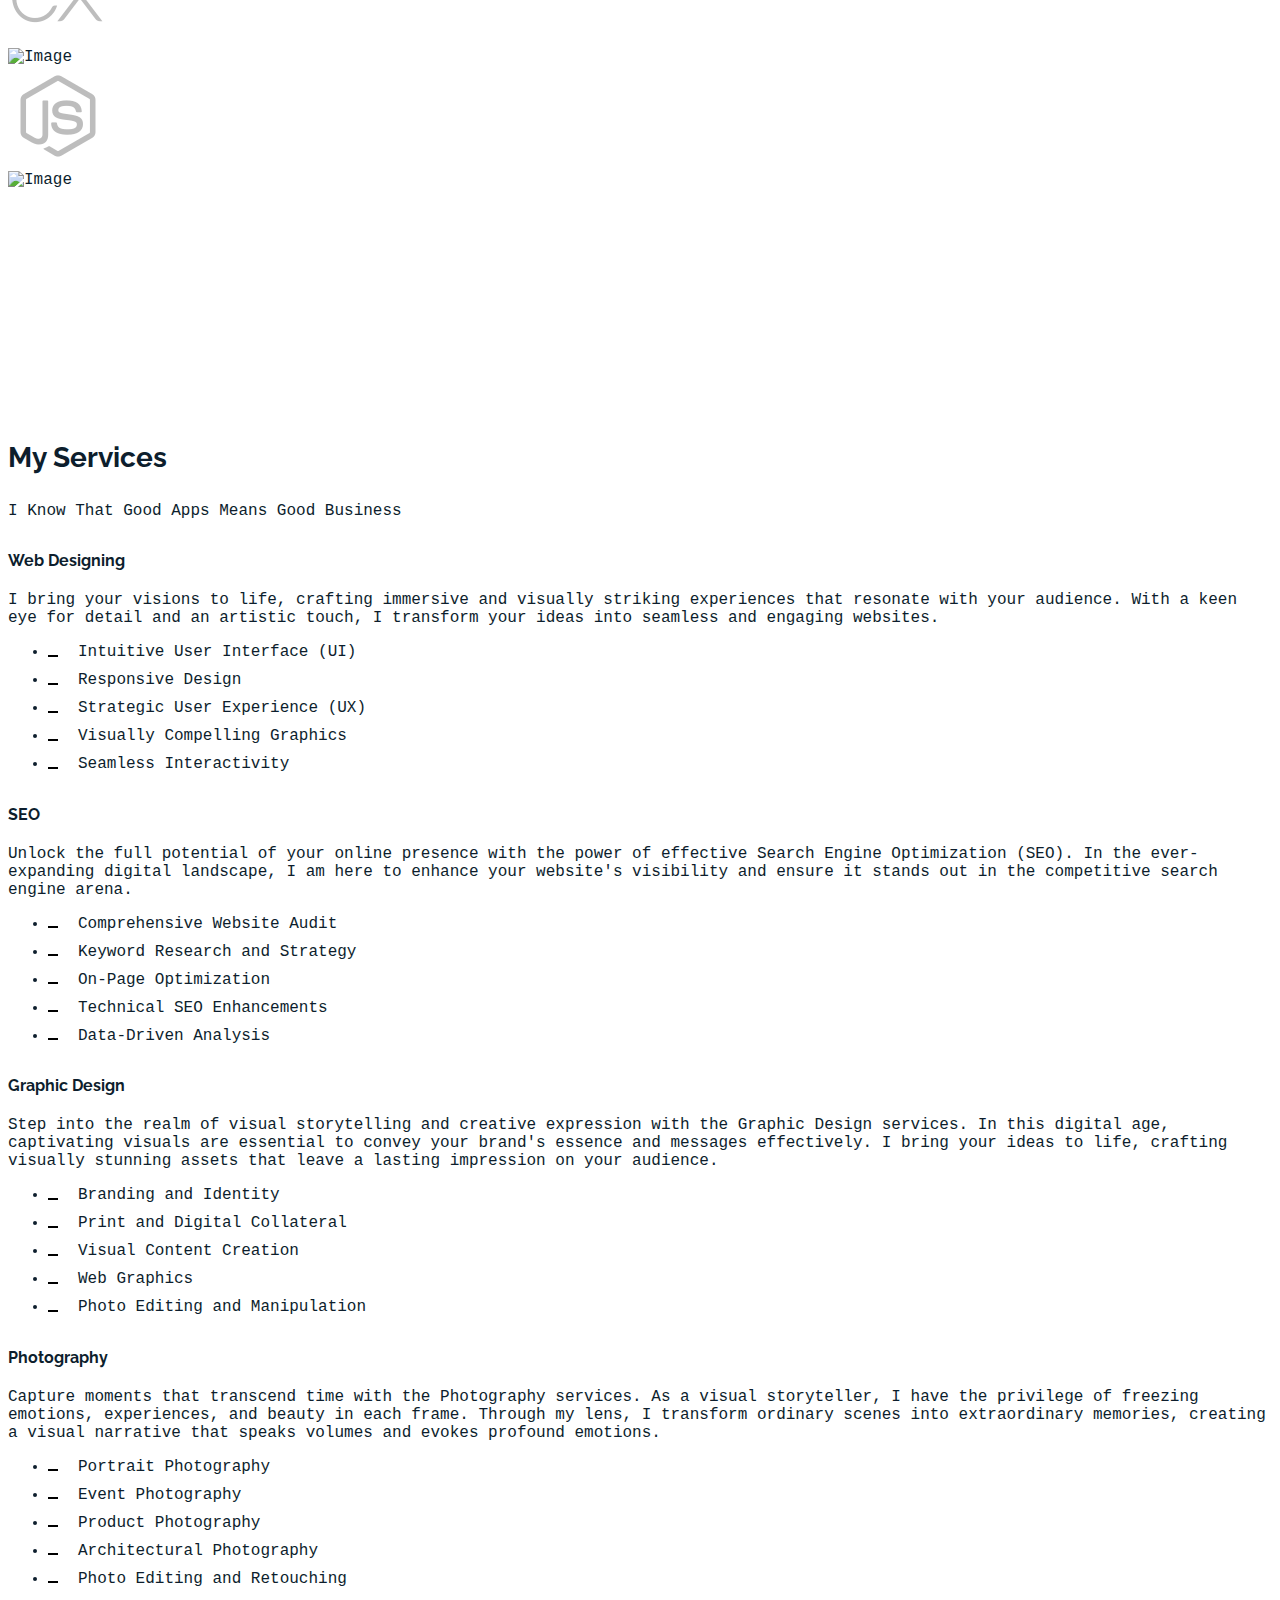
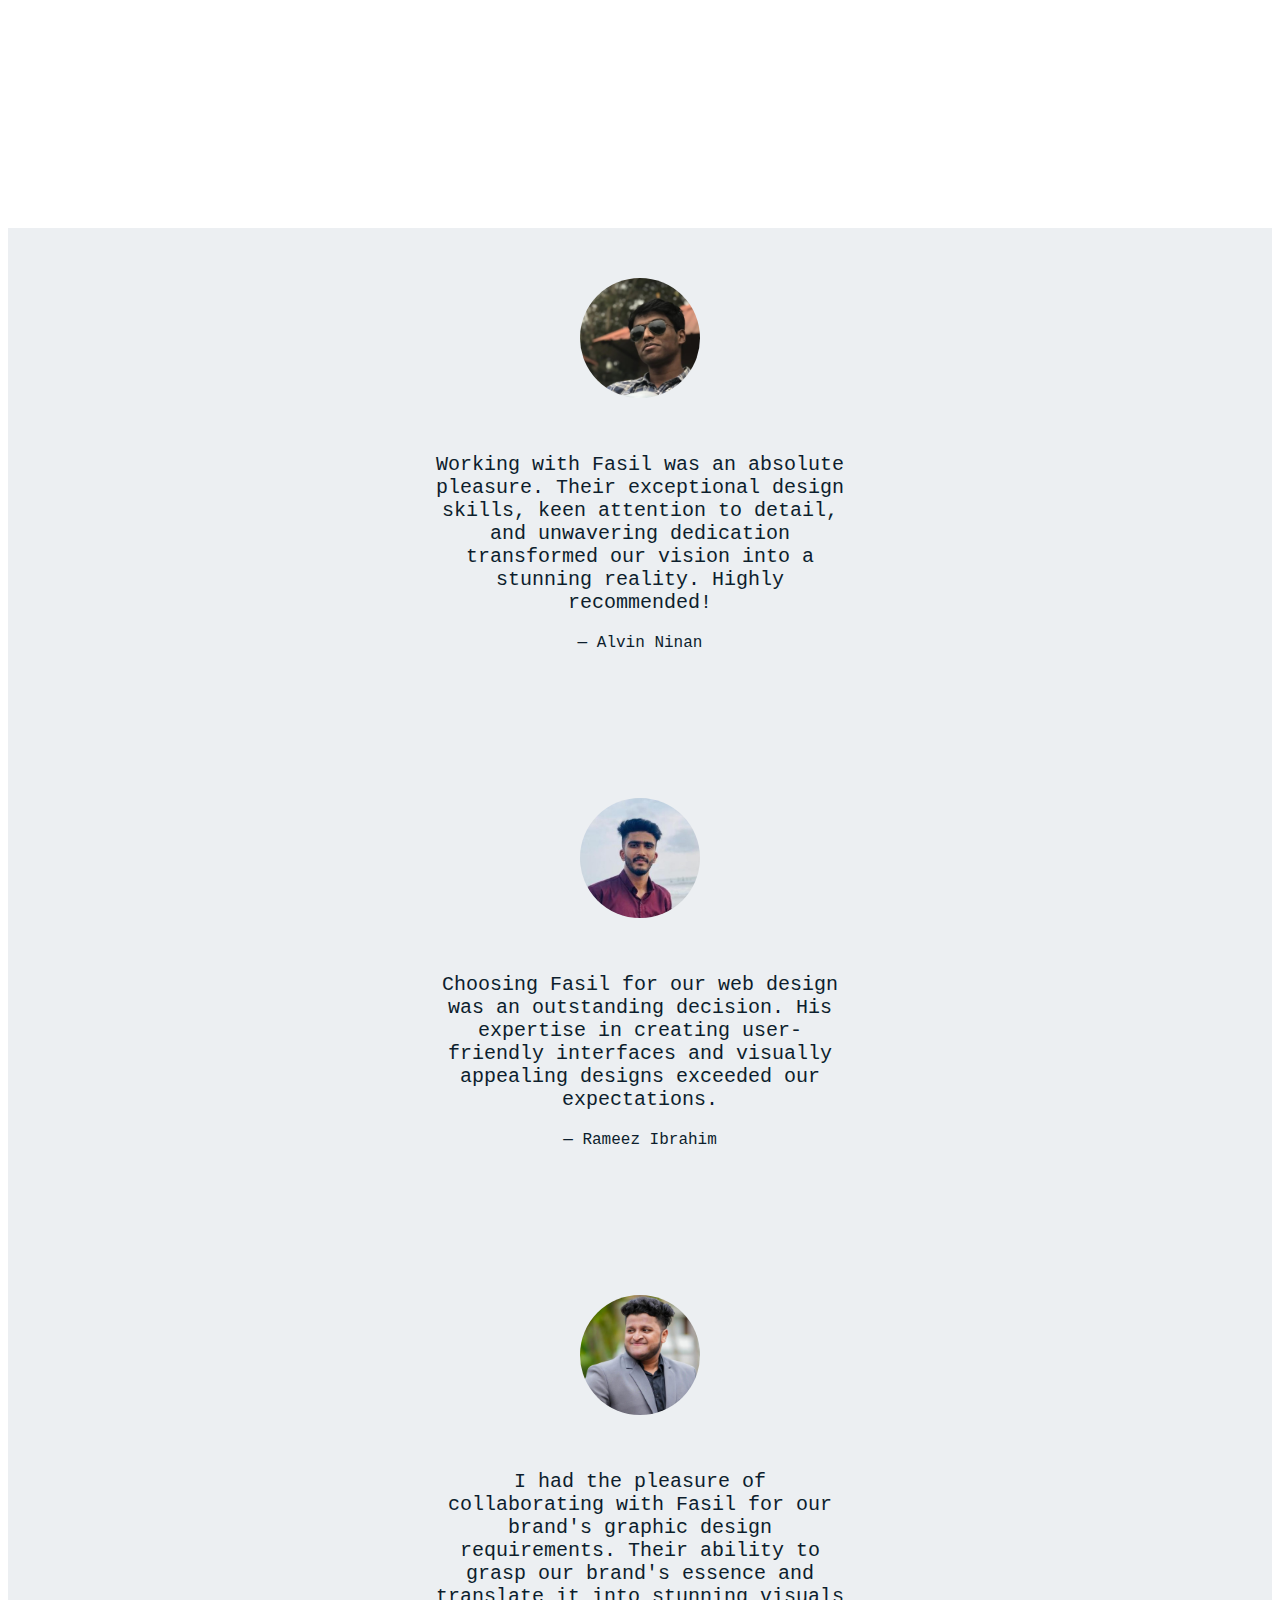
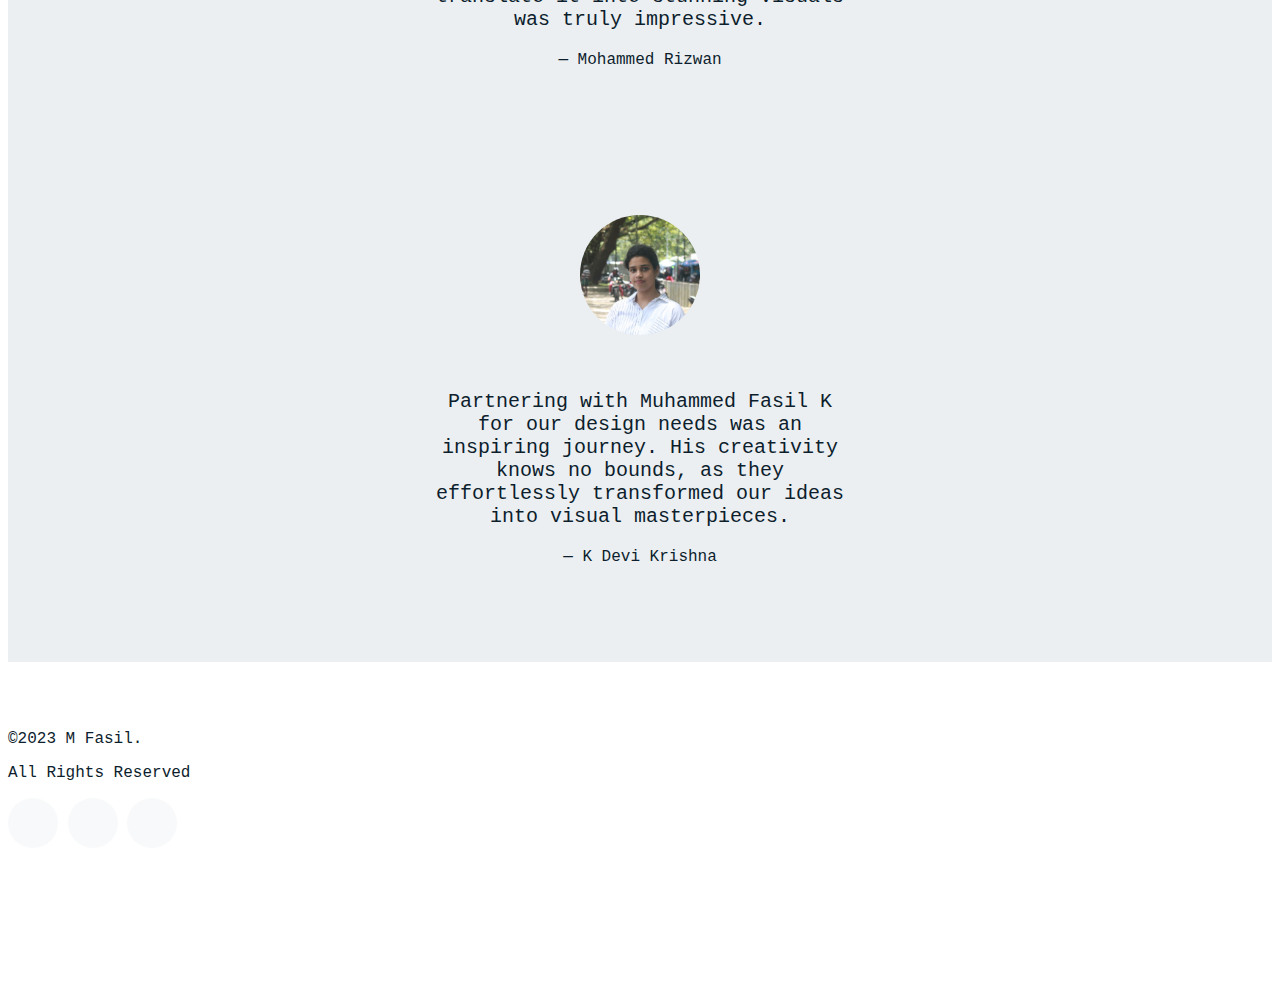
==== commit 3b48a8c3: "Minor updates" ====
--- a/index.html
+++ b/index.html
@@ -4,15 +4,27 @@
     <meta charset="utf-8" />
     <meta content="width=device-width, initial-scale=1.0" name="viewport" />
     <title>M Fasil</title>
-    <meta content="This is the portfolio website of Muhammed Fasil K" name="description" />
+    <meta
+      content="This is the portfolio website of Muhammed Fasil K"
+      name="description"
+    />
     <meta content="portfolio personal" name="keywords" />
-    <meta content="Muhammed Fasil K" name="author">
+    <meta content="Muhammed Fasil K" name="author" />
     <link href="assets/img/favicon.png" rel="icon" />
     <link href="assets/img/apple-touch-icon.png" rel="apple-touch-icon" />
-    <link href="https://fonts.googleapis.com/css?family=https://fonts.googleapis.com/css?family=Inconsolata:400,500,600,700|Raleway:400,400i,500,500i,600,600i,700,700i" rel="stylesheet"/>
+    <link
+      href="https://fonts.googleapis.com/css?family=https://fonts.googleapis.com/css?family=Inconsolata:400,500,600,700|Raleway:400,400i,500,500i,600,600i,700,700i"
+      rel="stylesheet"
+    />
     <link href="assets/vendor/aos/aos.css" rel="stylesheet" />
-    <link href="assets/vendor/bootstrap/css/bootstrap.min.css" rel="stylesheet"/>
-    <link href="assets/vendor/bootstrap-icons/bootstrap-icons.css" rel="stylesheet"/>
+    <link
+      href="assets/vendor/bootstrap/css/bootstrap.min.css"
+      rel="stylesheet"
+    />
+    <link
+      href="assets/vendor/bootstrap-icons/bootstrap-icons.css"
+      rel="stylesheet"
+    />
     <link href="assets/vendor/swiper/swiper-bundle.min.css" rel="stylesheet" />
     <link href="assets/css/style.css" rel="stylesheet" />
   </head>
@@ -79,7 +91,7 @@
                   MUHAMMED FASIL K</span
                 >
               </h2>
-              <p class="mb-0">Freelancer | Web Designer | Photographer</p>
+              <p class="mb-0">Freelancer | Web Developer | Photographer</p>
             </div>
             <div
               class="col-md-12 col-lg-6 text-start text-lg-end"
@@ -314,7 +326,7 @@
             </div>
           </div>
           <div class="row d-flex justify-content-evenly" data-aos="fade-up">
-            <div
+            <!-- <div
               class="col-4 col-sm-4 col-md-2 d-flex justify-content-center"
               data-aos-delay="100"
             >
@@ -333,7 +345,7 @@
                 alt="Image"
                 class="img-fluid"
               />
-            </div>
+            </div> -->
             <div
               class="col-4 col-sm-4 col-md-2 d-flex justify-content-center"
               data-aos-delay="300"
@@ -346,10 +358,40 @@
             </div>
             <div
               class="col-4 col-sm-4 col-md-2 d-flex justify-content-center"
+              data-aos-delay="300"
+            >
+              <img
+                src="assets/img/mongodb-logo.png"
+                alt="Image"
+                class="img-fluid"
+              />
+            </div>
+            <div
+              class="col-4 col-sm-4 col-md-2 d-flex justify-content-center"
+              data-aos-delay="300"
+            >
+              <img
+                src="assets/img/expressjs-logo.png"
+                alt="Image"
+                class="img-fluid"
+              />
+            </div>
+            <div
+              class="col-4 col-sm-4 col-md-2 d-flex justify-content-center"
               data-aos-delay="400"
             >
               <img
                 src="assets/img/react-logo.png"
+                alt="Image"
+                class="img-fluid"
+              />
+            </div>
+            <div
+              class="col-4 col-sm-4 col-md-2 d-flex justify-content-center"
+              data-aos-delay="400"
+            >
+              <img
+                src="assets/img/nodejs-logo.png"
                 alt="Image"
                 class="img-fluid"
               />
@@ -472,7 +514,10 @@
                     />
                     <blockquote>
                       <p>
-                        Working with Fasil was an absolute pleasure. Their exceptional design skills, keen attention to detail, and unwavering dedication transformed our vision into a stunning reality. Highly recommended!
+                        Working with Fasil was an absolute pleasure. Their
+                        exceptional design skills, keen attention to detail, and
+                        unwavering dedication transformed our vision into a
+                        stunning reality. Highly recommended!
                       </p>
                     </blockquote>
                     <p>&mdash; Alvin Ninan</p>
@@ -490,7 +535,10 @@
                     />
                     <blockquote>
                       <p>
-                        Choosing Fasil for our web design was an outstanding decision. His expertise in creating user-friendly interfaces and visually appealing designs exceeded our expectations.
+                        Choosing Fasil for our web design was an outstanding
+                        decision. His expertise in creating user-friendly
+                        interfaces and visually appealing designs exceeded our
+                        expectations.
                       </p>
                     </blockquote>
                     <p>&mdash; Rameez Ibrahim</p>
@@ -507,7 +555,10 @@
                     />
                     <blockquote>
                       <p>
-                        I had the pleasure of collaborating with Fasil for our brand's graphic design requirements. Their ability to grasp our brand's essence and translate it into stunning visuals was truly impressive.
+                        I had the pleasure of collaborating with Fasil for our
+                        brand's graphic design requirements. Their ability to
+                        grasp our brand's essence and translate it into stunning
+                        visuals was truly impressive.
                       </p>
                     </blockquote>
                     <p>&mdash; Mohammed Rizwan</p>
@@ -524,7 +575,10 @@
                     />
                     <blockquote>
                       <p>
-                        Partnering with Muhammed Fasil K for our design needs was an inspiring journey. His creativity knows no bounds, as they effortlessly transformed our ideas into visual masterpieces.
+                        Partnering with Muhammed Fasil K for our design needs
+                        was an inspiring journey. His creativity knows no
+                        bounds, as they effortlessly transformed our ideas into
+                        visual masterpieces.
                       </p>
                     </blockquote>
                     <p>&mdash; K Devi Krishna</p>
--- a/assets/css/style.css
+++ b/assets/css/style.css
@@ -0,0 +1,517 @@
+/**
+* Template Name: MyPortfolio
+* Updated: Jul 27 2023 with Bootstrap v5.3.1
+* Template URL: https://bootstrapmade.com/myportfolio-bootstrap-portfolio-website-template/
+* Author: BootstrapMade.com
+* License: https://bootstrapmade.com/license/
+*/
+
+/*--------------------------------------------------------------
+# General
+--------------------------------------------------------------*/
+body {
+  font-family: "Inconsolata", monospace;
+  color: #0d1e2d;
+}
+
+a {
+  color: #777;
+  text-decoration: none;
+}
+
+a:hover {
+  color: #000;
+}
+
+h1,
+h2,
+h3,
+h4,
+h5,
+h6,
+.font-heading {
+  font-family: "Raleway", sans-serif;
+}
+
+.section {
+  padding: 7rem 0;
+}
+
+.filters a {
+  text-decoration: none;
+  color: #000;
+  display: inline-block;
+  padding-left: 10px;
+  padding-right: 10px;
+  position: relative;
+}
+
+.filters a:hover,
+.filters a:focus,
+.filters a:active {
+  text-decoration: none;
+}
+
+.filters a:hover:before {
+  content: "";
+  position: absolute;
+  left: 10px;
+  right: 10px;
+  bottom: 0;
+  height: 1px;
+  background-color: #000;
+}
+
+.filters a.active {
+  color: rgb(49, 59, 172);
+  font-weight: 700;
+}
+
+.filters a.active:before {
+  content: "";
+  position: absolute;
+  left: 10px;
+  right: 10px;
+  bottom: 0;
+  height: 1px;
+  background-color: rgb(49, 59, 172);
+}
+
+.item {
+  border: none;
+  margin-bottom: 30px;
+}
+
+.item .item-wrap {
+  display: block;
+  position: relative;
+  overflow: hidden;
+}
+
+.item .item-wrap:after {
+  z-index: 2;
+  position: absolute;
+  content: "";
+  top: 0;
+  left: 0;
+  right: 0;
+  bottom: 0;
+  background: rgba(0, 0, 0, 0.4);
+  visibility: hidden;
+  opacity: 0;
+  transition: 0.3s all ease-in-out;
+}
+
+.item .item-wrap img {
+  transition: 0.3s transform ease;
+  transform: scale(1);
+}
+
+.item .item-wrap > .work-info {
+  position: absolute;
+  top: 50%;
+  width: 100%;
+  text-align: center;
+  z-index: 3;
+  transform: translateY(-50%);
+  color: #fff;
+  opacity: 0;
+  visibility: hidden;
+  margin-top: 20px;
+  transition: 0.3s all ease;
+}
+
+.item .item-wrap > .work-info h3 {
+  font-size: 20px;
+  margin-bottom: 0;
+}
+
+.item .item-wrap > .work-info span {
+  font-size: 14px;
+  text-transform: uppercase;
+  letter-spacing: 0.2rem;
+}
+
+.item .item-wrap:hover {
+  text-decoration: none;
+}
+
+.item .item-wrap:hover img {
+  transform: scale(1.05);
+}
+
+.item .item-wrap:hover:after {
+  opacity: 1;
+  visibility: visible;
+}
+
+.item .item-wrap:hover .work-info {
+  margin-top: 0px;
+  opacity: 1;
+  visibility: visible;
+}
+
+.testimonial-wrap {
+  padding: 50px 50px 80px 50px;
+  background: #eceff2;
+}
+
+.testimonial-wrap .testimonial {
+  text-align: center;
+  max-width: 500px;
+  margin: 0 auto;
+}
+
+.testimonial-wrap .testimonial img {
+  border-radius: 50%;
+  width: 120px;
+  margin: 0 auto 30px auto;
+}
+
+.testimonial-wrap .testimonial blockquote p {
+  font-size: 20px;
+}
+
+.h3 {
+  font-size: 20px;
+}
+
+.h4 {
+  font-size: 16px;
+}
+
+.heading {
+  font-size: 28px;
+}
+
+.readmore {
+  display: inline-block;
+  border: 1px solid #000;
+  padding: 10px 15px;
+  font-size: 12px;
+  text-transform: uppercase;
+  color: #000;
+  transition: 0.2s all ease;
+  font-weight: 700;
+}
+
+.readmore:active,
+.readmore:focus,
+.readmore:hover {
+  outline: none;
+}
+
+.readmore:hover {
+  color: #fff;
+  text-decoration: none;
+  background: #000;
+}
+
+.testimonials-slider .swiper-pagination {
+  margin-top: -60px;
+  position: relative;
+}
+
+.testimonials-slider .swiper-pagination .swiper-pagination-bullet {
+  width: 12px;
+  height: 12px;
+  background-color: rgba(13, 30, 45, 0.3);
+  opacity: 1;
+}
+
+.testimonials-slider .swiper-pagination .swiper-pagination-bullet-active {
+  background-color: rgba(13, 30, 45, 0.6);
+}
+
+.sticky-content {
+  position: sticky;
+  position: -webkit-sticky;
+  top: 0;
+  /* required */
+}
+
+.list-line li {
+  margin-bottom: 10px;
+  position: relative;
+  padding-left: 30px;
+}
+
+.list-line li:before {
+  content: "";
+  position: absolute;
+  left: 0;
+  top: 0.7rem;
+  width: 10px;
+  height: 2px;
+  background: #000;
+}
+
+.form-control {
+  border-radius: 0;
+  background: #f8f9fa;
+  border: 1px solid transparent;
+  padding-top: 10px !important;
+  padding-bottom: 10px !important;
+}
+
+.form-control:active,
+.form-control:focus {
+  background: #eff1f4;
+  outline: none;
+  box-shadow: none;
+  border: 1px solid transparent;
+}
+
+.custom-progress {
+  height: 7px;
+  border-radius: 0;
+}
+
+.custom-progress .progress-bar {
+  background: rgb(49, 59, 172);
+}
+
+/* Services */
+.services i {
+  font-size: 40px;
+}
+
+.services h4 {
+  padding-top: 10px;
+}
+
+/* Contact Form */
+.php-email-form .error-message {
+  display: none;
+  color: #fff;
+  background: #ed3c0d;
+  text-align: left;
+  padding: 15px;
+  font-weight: 600;
+}
+
+.php-email-form .error-message br + br {
+  margin-top: 25px;
+}
+
+.php-email-form .sent-message {
+  display: none;
+  color: #fff;
+  background: #18d26e;
+  text-align: center;
+  padding: 15px;
+  font-weight: 600;
+}
+
+.php-email-form .loading {
+  display: none;
+  background: #fff;
+  text-align: center;
+  padding: 15px;
+}
+
+.php-email-form .loading:before {
+  content: "";
+  display: inline-block;
+  border-radius: 50%;
+  width: 24px;
+  height: 24px;
+  margin: 0 10px -6px 0;
+  border: 3px solid #18d26e;
+  border-top-color: #eee;
+  animation: animate-loading 1s linear infinite;
+}
+
+@keyframes animate-loading {
+  0% {
+    transform: rotate(0deg);
+  }
+
+  100% {
+    transform: rotate(360deg);
+  }
+}
+
+/*--------------------------------------------------------------
+# Header
+--------------------------------------------------------------*/
+/* Custom Navmenu */
+.custom-navmenu {
+  background: #0d1e2d;
+}
+
+.custom-navmenu .custom-menu,
+.custom-navmenu .custom-menu li {
+  padding: 0;
+  margin: 0;
+  list-style: none;
+}
+
+.custom-navmenu .custom-menu li {
+  margin-bottom: 0;
+  font-size: 20px;
+}
+
+.custom-navmenu .custom-menu li a {
+  color: #fff;
+  padding: 10px 0 !important;
+}
+
+.custom-navmenu .custom-menu li a:hover {
+  text-decoration: none;
+}
+
+.custom-navmenu .custom-menu li.active a {
+  text-decoration: underline;
+}
+
+.custom-navmenu h3 {
+  font-size: 20px;
+  color: #fff;
+}
+
+.custom-navmenu p {
+  color: rgba(255, 255, 255, 0.6);
+}
+
+.custom-navmenu a {
+  color: rgba(255, 255, 255, 0.7);
+}
+
+.custom-navmenu a:hover {
+  color: #fff;
+}
+
+/* Custom Navbar */
+.custom-navbar {
+  padding-top: 50px;
+  width: 100%;
+}
+
+@media (max-width: 780px) {
+  .custom-navbar > .container {
+    padding-right: 0;
+    padding-left: 0;
+  }
+}
+
+.custom-navbar .navbar-brand {
+  font-size: 1.7rem;
+}
+
+/* Burger */
+.burger {
+  width: 28px;
+  height: 32px;
+  cursor: pointer;
+  position: relative;
+}
+
+.burger:before,
+.burger span,
+.burger:after {
+  width: 100%;
+  height: 2px;
+  display: block;
+  background: #000;
+  border-radius: 2px;
+  position: absolute;
+  opacity: 1;
+}
+
+.burger:before,
+.burger:after {
+  transition: top 0.35s cubic-bezier(0.23, 1, 0.32, 1),
+    transform 0.35s cubic-bezier(0.23, 1, 0.32, 1),
+    opacity 0.35s cubic-bezier(0.23, 1, 0.32, 1),
+    background-color 1.15s cubic-bezier(0.86, 0, 0.07, 1);
+  -webkit-transition: top 0.35s cubic-bezier(0.23, 1, 0.32, 1),
+    -webkit-transform 0.35s cubic-bezier(0.23, 1, 0.32, 1),
+    opacity 0.35s cubic-bezier(0.23, 1, 0.32, 1),
+    background-color 1.15s cubic-bezier(0.86, 0, 0.07, 1);
+  content: "";
+}
+
+.burger:before {
+  top: 4px;
+}
+
+.burger span {
+  top: 15px;
+}
+
+.burger:after {
+  top: 26px;
+}
+
+/* Hover */
+.burger:hover:before {
+  top: 7px;
+}
+
+.burger:hover:after {
+  top: 23px;
+}
+
+/* Click */
+.burger.active span {
+  opacity: 0;
+}
+
+.burger.active:before,
+.burger.active:after {
+  top: 40%;
+}
+
+.burger.active:before {
+  transform: rotate(45deg);
+}
+
+.burger.active:after {
+  transform: rotate(-45deg);
+}
+
+.burger:focus {
+  outline: none;
+}
+
+/*--------------------------------------------------------------
+# Footer
+--------------------------------------------------------------*/
+.footer {
+  padding: 0 0 4rem 0;
+}
+
+.footer a {
+  color: #000;
+}
+
+.social a {
+  display: inline-block;
+  width: 50px;
+  height: 50px;
+  border-radius: 50%;
+  background: #f8f9fa;
+  position: relative;
+  text-align: center;
+  color: #0d1e2d;
+}
+
+.social a span {
+  display: inline-block;
+  left: 50%;
+  position: absolute;
+  top: 50%;
+  transform: translate(-50%, -50%);
+}
+
+.social a:hover {
+  color: #000;
+}
+.demo a {
+  color: #fff;
+  opacity: 0.8;
+}
+.demo a:hover {
+  opacity: 1;
+}
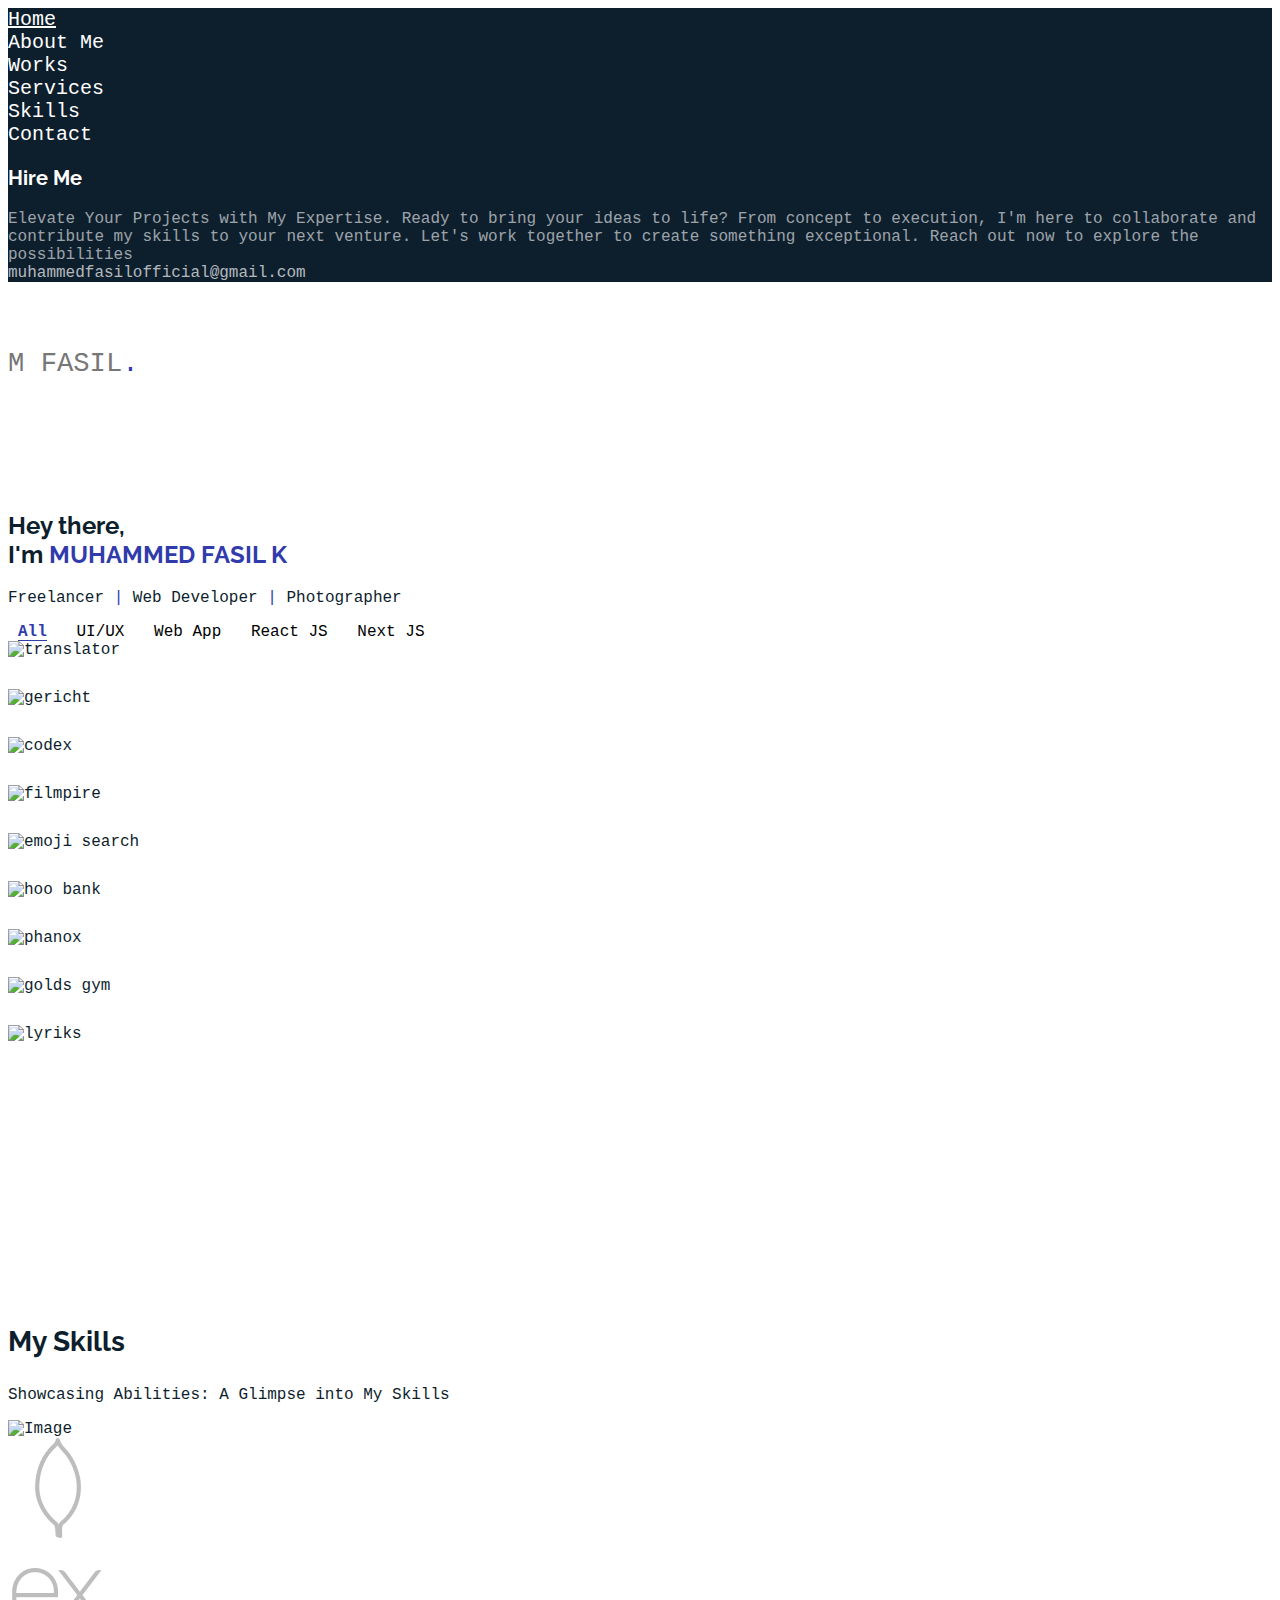
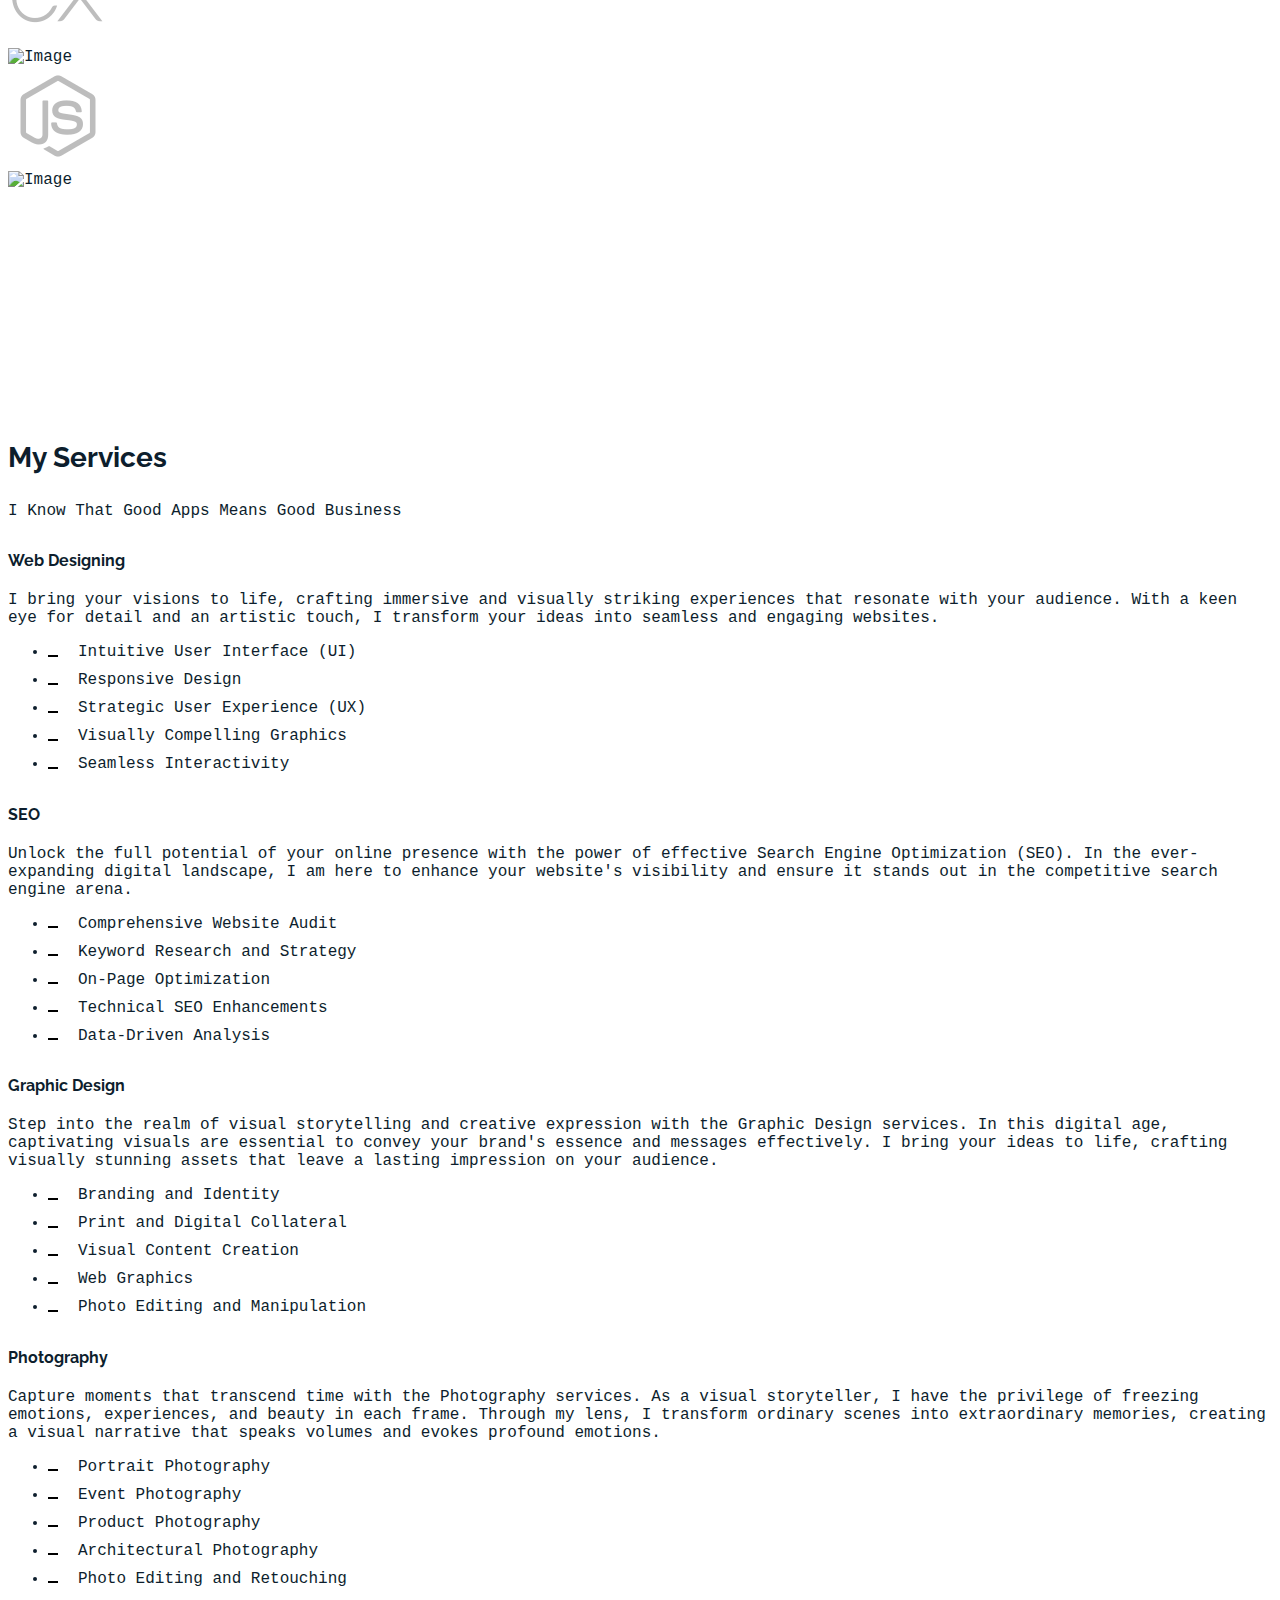
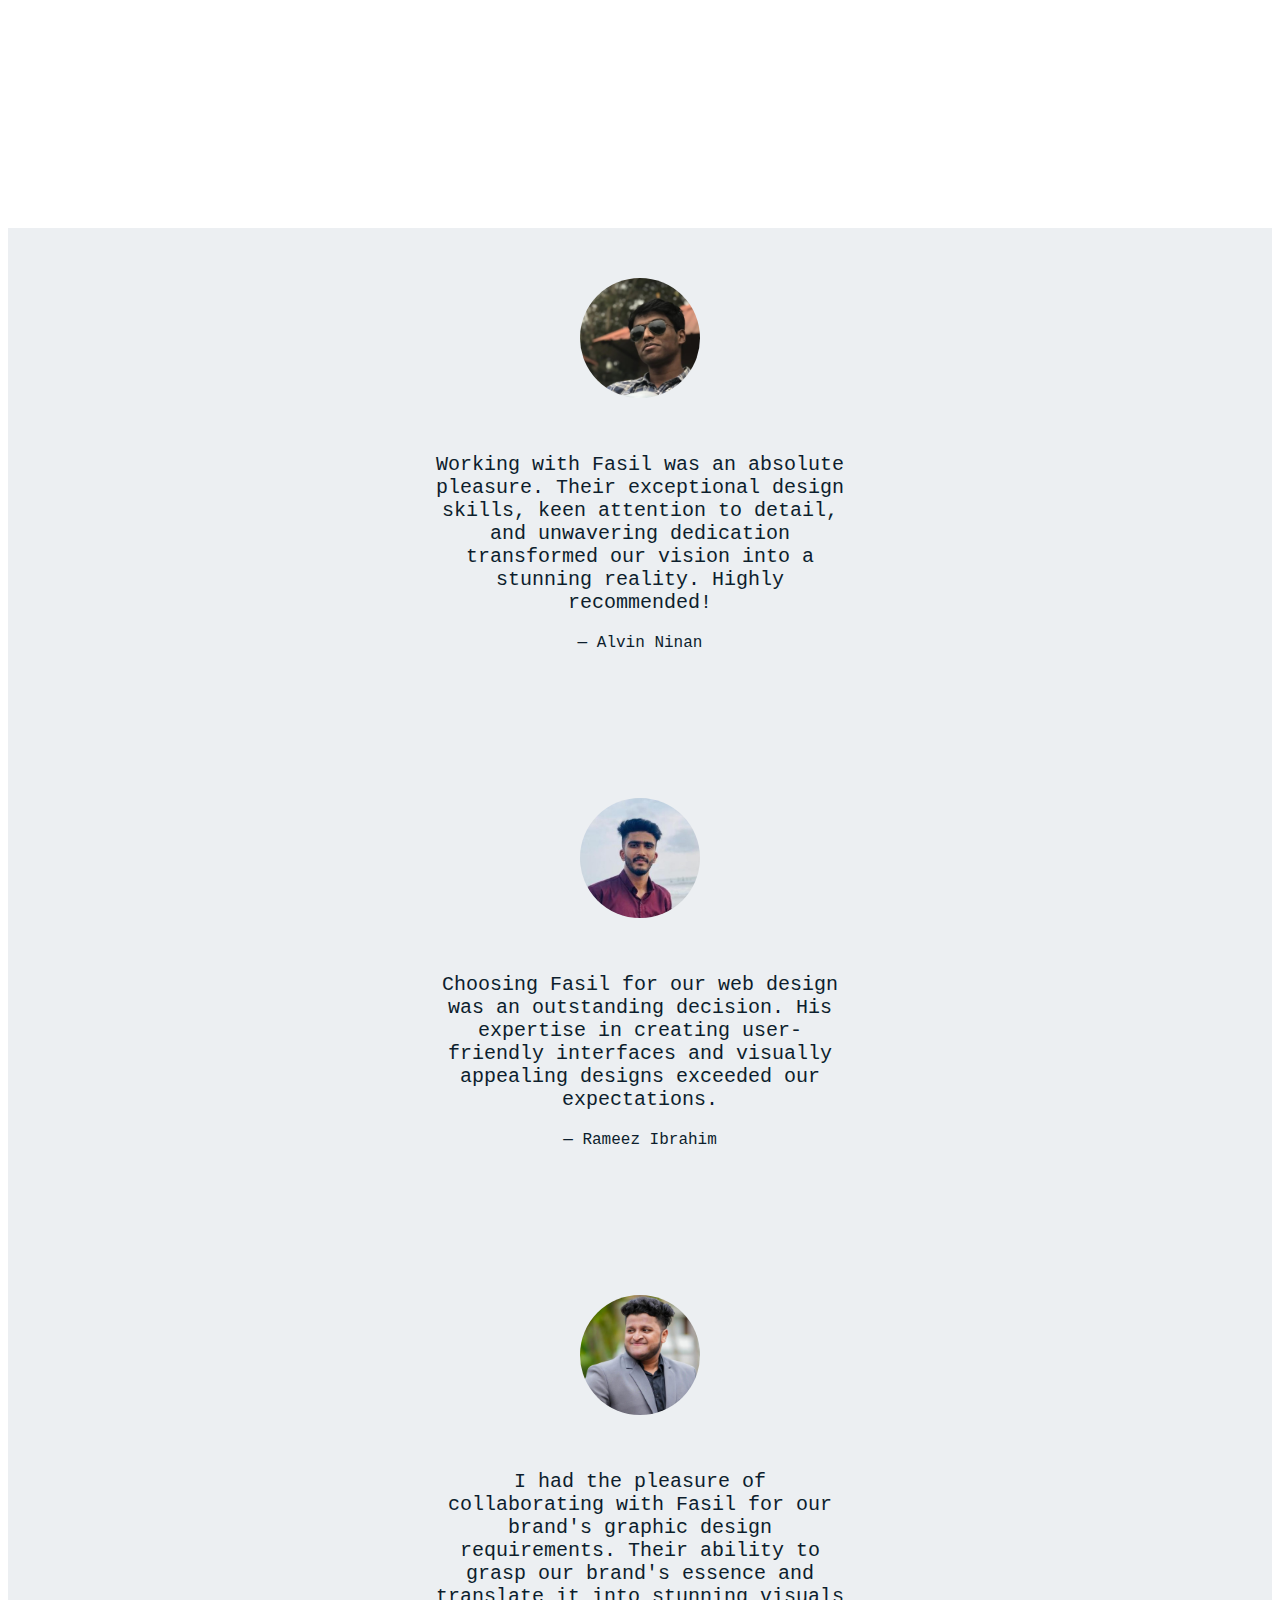
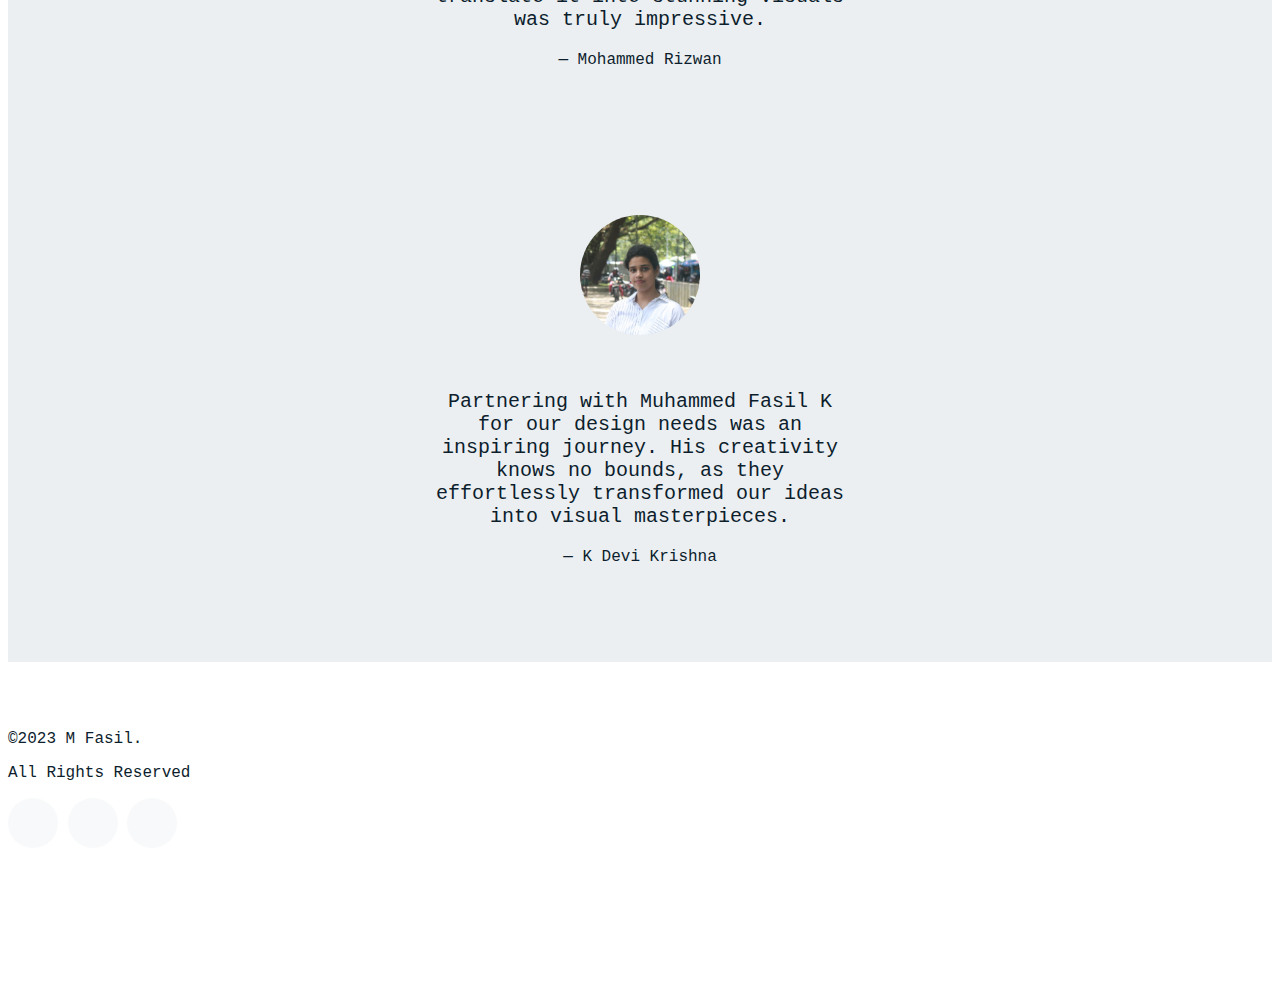
==== commit 6b3d9800: "Bugs fixed" ====
--- a/index.html
+++ b/index.html
@@ -91,7 +91,7 @@
                   MUHAMMED FASIL K</span
                 >
               </h2>
-              <p class="mb-0">Freelancer | Web Developer | Photographer</p>
+              <p class="mb-0">Freelancer <span style="color: rgb(49, 59, 172)">|</span> Web Developer <span style="color: rgb(49, 59, 172)">|</span> Photographer</p>
             </div>
             <div
               class="col-md-12 col-lg-6 text-start text-lg-end"
@@ -114,7 +114,7 @@
             data-aos-delay="200"
           >
             <div class="item web col-sm-6 col-md-4 col-lg-4 mb-4">
-              <div href="work-single.html" class="item-wrap fancybox">
+              <div class="item-wrap fancybox">
                 <div class="work-info">
                   <h3>Translator</h3>
                   <span>Web</span>
